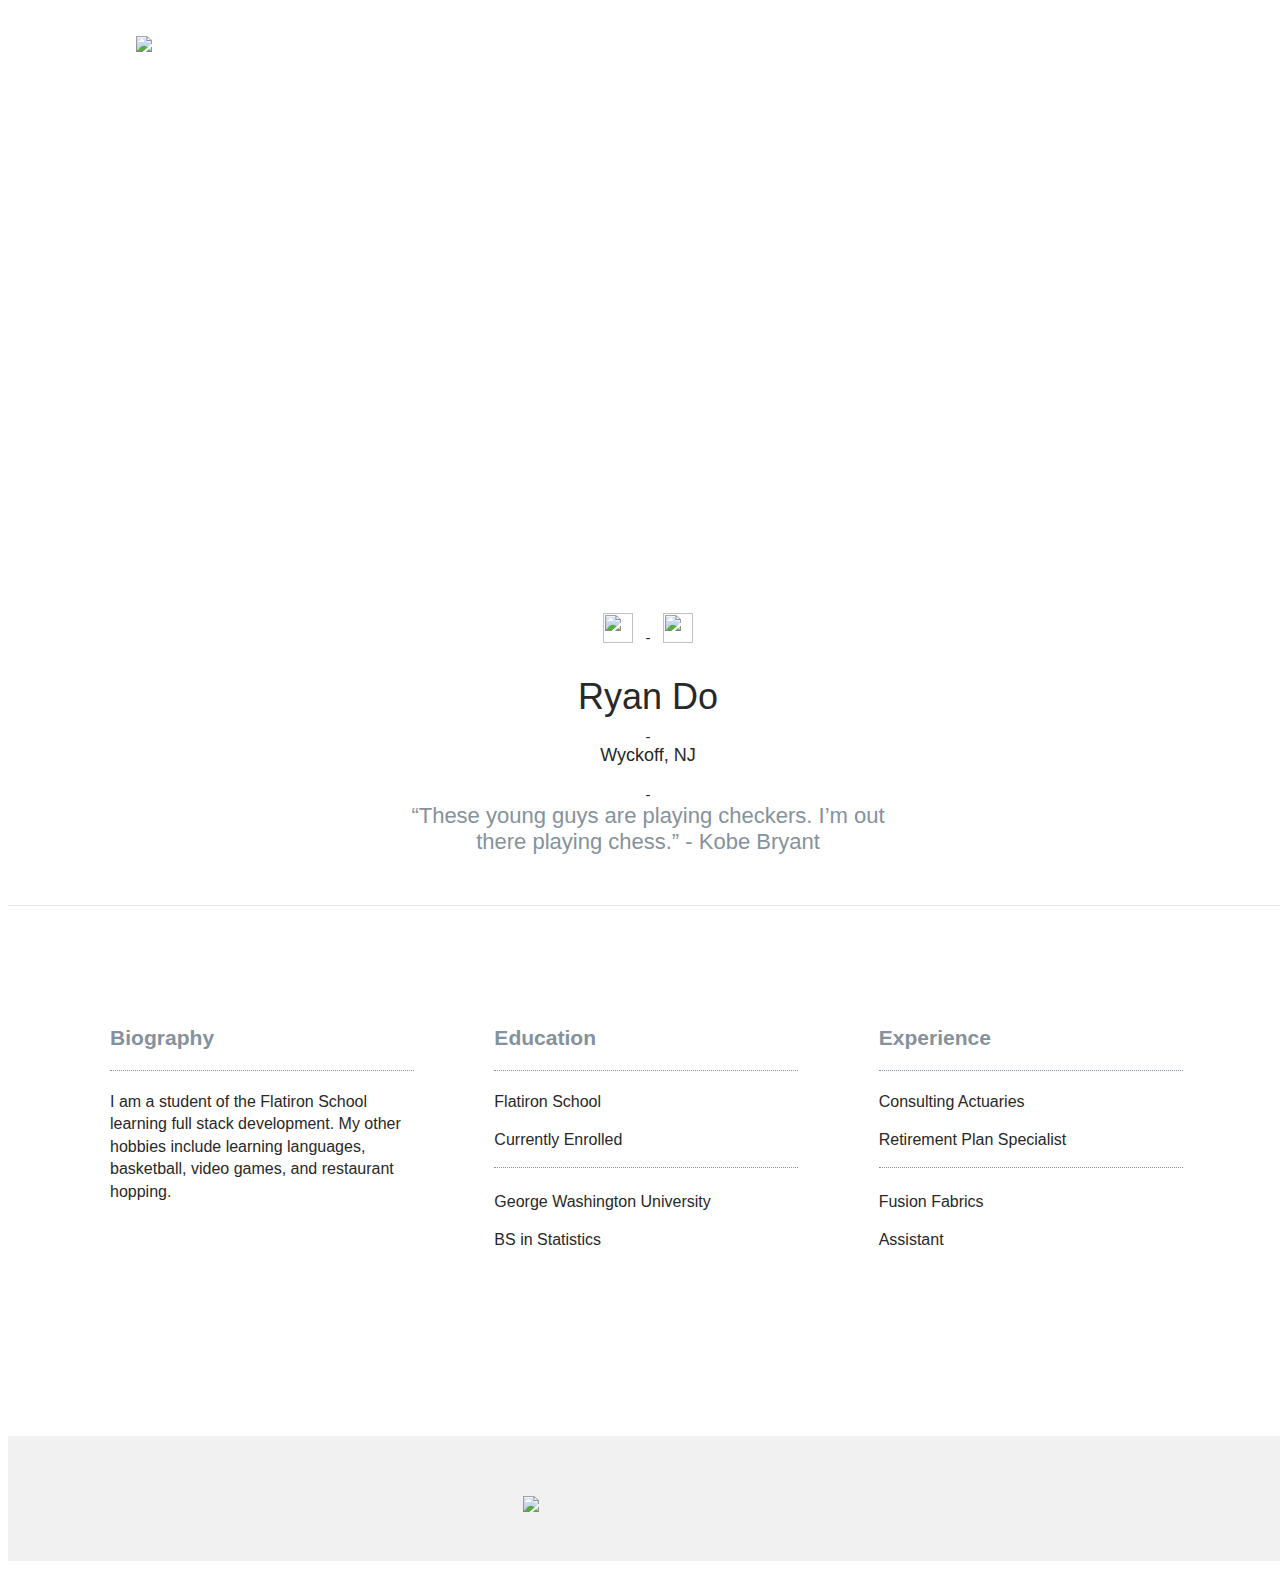
==== students/ryan-do.html @ ee7dd481 "Done." ====
<!DOCTYPE html>
<html>
  <head>
    <meta charset="utf-8"/>
    <meta name="viewport" content="width=device-width, intial-scale=1"/>
    <title>Learn Verified Student Roster</title>
    <link rel="stylesheet" href="../css/normalize.css"/>
    <link rel="stylesheet" href="../css/fonts.css"/>
    <link rel="stylesheet" href="../css/styles.css"/>
  </head>
  <body>
    <div class="main-wrapper profile">
      <header class="header">
        <a href="/">
          <img class="learn-logo" src="https://s3.amazonaws.com/learn-verified/logo.png"/>
        </a>
      </header>
      <div class="profile-banner" id="ryan-do-cover"></div>
      <div class="vitals-container">
        <div class="profile-photo" id="ryan-do-card"></div>
        <div class="social-icon-container">
          <a href="http://www.github.com/andori8"><img class="social-icon" src="https://s3.amazonaws.com/learn-verified/github-icon.png"/></a>
 -          <a href="https://www.linkedin.com/in/ryanhdo"><img class="social-icon" src="https://s3.amazonaws.com/learn-verified/linkedin-icon.png"/></a>
        </div>
        <div class="vitals-text-container">
          <h1 class="profile-name">Ryan Do</h1>
 -          <h2 class="profile-location">Wyckoff, NJ</h2>
 -          <div class="profile-quote">“These young guys are playing checkers. I’m out there playing chess.” - Kobe Bryant</div>
        </div>
      </div>
      <div class="details-container">
        <div class="bio-block details-block">
          <div class="bio-content content-holder">
            <div class="title-holder">
              <h3>Biography</h3>
            </div>
            <div class="description-holder">
              <p>I am a student of the Flatiron School learning full stack development.
              My other hobbies include learning languages, basketball, video games, and restaurant hopping.</p>
            </div>
          </div>
        </div>
        <div class="education-block details-block">
          <div class="education-content content-holder">
            <div class="title-holder">
              <h3>Education</h3>
            </div>
            <div class="description-holder">
              <h4>Flatiron School</h4>
              <h5>Currently Enrolled</h5>
            </div>
            <div class="description-holder">
              <h4>George Washington University</h4>
              <h5>BS in Statistics</h5>
            </div>
          </div>
        </div>
        <div class="experience-block details-block">
          <div class="experience-content content-holder">
            <div class="title-holder">
              <h3>Experience</h3>
            </div>
            <div class="description-holder">
               <h4>Consulting Actuaries</h4>
               <h5>Retirement Plan Specialist</h5>
            </div>
            <div class="description-holder">
               <h4>Fusion Fabrics</h4>
               <h5>Assistant</h5>
            </div>
            </div>

          </div>
        </div>
      </div>
      <footer class="footer">
        <img class="made-with-love" src="https://s3.amazonaws.com/learn-verified/made-with-love.png"/>
      </footer>
    </div>
  </body>
</html>
---- css/styles.css ----
/* GLOBAL STYLES
======================== */

*, *:before, *:after {
  box-sizing: border-box;
  /*border: 1px solid red;*/
}

html {
  font-size: 15px;
  color: #282828;
}

body {
  font-family: "GothamPro", Helvetica, Arial, sans-serif;
  overflow-x: hidden;
}

html, body {
  width: 100vw;
  min-height: 100vh;
}

h1, h2, h3, h4, h5, h6 {
  margin: 0;
}

a {
  color: #fff;
  text-decoration: none;
}

a:visited {
  text-decoration: none;
  color: #fff;
}

.main-wrapper {
  width: 100%;
  height: 100%;
}

.header {
  position: relative;
  height: 85px;
  box-shadow: 0 5px 5px #f1f1f1;
  margin-bottom: 100px;
}

.footer {
  position: relative;
  height: 85px;
  background-color: #f1f1f1;
  margin-top: 100px;
}

.made-with-love {
  position: absolute;
  width: 250px;
  left: 0;
  right: 0;
  top: 40px;
  margin: 0 auto;
}

/* INDEX.HTML STYLES
======================== */

.learn-logo {
  position: absolute;
  width: 200px;
  left: 0;
  right: 0;
  margin: 0 auto;
  top: 28px;
}

.roster-text-container {
  margin: 0 auto 100px;
  text-align: center;
  width: 100%;
  max-width: 1000px;
}

.roster-text-container h1 {
  font-family: "GothamPro-Bold", Helvetica, Arial, sans-serif;
  font-size: 24px;
  color: #63bedc;
  margin-bottom: 5px;
}

.roster-text-container h2 {
  width: 75%;
  margin: 0 auto;
  font-family: "GothamPro-Light", Helvetica, Arial, sans-serif;
  font-size: 24px;
  font-weight: normal;
  line-height: 1.2em;
}

.roster-cards-container {
  max-width: 1000px;
  width: 100%;
  margin: 0 auto;
}

.student-card {
  position: relative;
 background-image: url("https://learn-verified.s3.amazonaws.com/profile-photo-placeholder.png");
  background-position: center;
  background-size: cover;
  background-repeat: no-repeat;
  max-width: 305px;
  min-height: 400px;
  margin: 20px auto;
  border-radius: 5px;
}

.student-card:before {
  content: "";
  position: absolute;
  top: 0;
  bottom: 0;
  right: 0;
  left: 0;
  background-image: linear-gradient(to top, #000, rgba(0, 0, 0, .0) 50%);
  border-radius: 5px;
}

.student-card a {
  position: relative;
  display: block;
  height: 400px;
}


#ryan-do-cover {
    background-image: url("http://imgur.com/m631zsp.jpg");
}

#ryan-do-card {
    background-image: url("http://imgur.com/KhMsZ5Y.jpg");
}

#krystle-barnes-cover {
    background-image: url("http://i.imgur.com/DdV0Ekg.jpg");
}

#krystle-barnes-card {
    background-image: url("http://i.imgur.com/581hDKs.jpg");
}

#liah-wallace-cover {
  background-image: url("http://i.imgur.com/q6UEs0A.jpg");
}

#liah-wallace-card {
  background-image: url("http://i.imgur.com/L8tQPq9.jpg");
}

#art-rodriguez-cover {
  background-image: url("http://i.imgur.com/EwESaI4.jpg");
}

#art-rodriguez-card {
   background-image: url("http://i.imgur.com/38uEKNq.jpg");
}

#parker-thompson-cover {
  background-image: url("http://i.imgur.com/0SW3Es4.jpg");
}

#parker-thompson-card {
  background-image: url("http://i.imgur.com/9Sj5oQX.jpg");
}

#velin-mihaylov-cover {
   background-image: url("http://i.imgur.com/54CRrSP.jpg");
}

#velin-mihaylov-card {
   background-image: url("http://i.imgur.com/jkqUitk.jpg");
}

#adrian-dave-cover {
 background-image: url("http://i.imgur.com/8vaYeiK.jpg");
}

#adrian-dave-card {
 background-image: url("http://i.imgur.com/OAtGfR1.png");
}

#camille-jackson-cover {
  background-image: url("http://i.imgur.com/zmRzr3x.jpg");
}

#camille-jackson-card {
  background-image: url("http://i.imgur.com/EaQSEzg.png");
}

#alex-glover-cover {
  background-image: url("http://i.imgur.com/WRIiNAE.jpg")
}

#alex-glover-card {
  background-image: url("http://i.imgur.com/Crz5fyk.jpg")
}

#scott-young-cover {
   background-image: url("http://i.imgur.com/adLfP4b.jpg");
 }

 #scott-young-card {
   background-image: url("http://i.imgur.com/F1W5ExJ.jpg");
 }

#brendan-dwyer-cover {
  background-image: url("http://i.imgur.com/sPskPNH.jpg");
}

#tom-su-cover {
  background-image: url("http://datas.series-tv-shows.com/pic/tvdb/2448/fanart.jpg");
}

#tom-su-card {
   background-image: url("http://imgur.com/ftlyRw2.png");
}

#kym-rohman-cover {
  background-image: url("http://kymrohman.com/images/twitter_header-paint.jpg");
}

#kym-rohman-card {
   background-image: url("http://kymrohman.com/images/kym-profile.jpg");
}

#hana-leander-cover {
  background-image: url("http://i.imgur.com/1mYyfNh.jpg");
}

#hana-leander-card {
  background-image: url("http://i.imgur.com/Py1mOcS.jpg");
}

#daniel-warren-cover {
  background-image: url("http://i.imgur.com/S2z7pa9.jpg");
}

#daniel-warren-card {
  background-image: url("http://i.imgur.com/tgPjxeJ.jpg");
}

#brendan-dwyer-card {
  background-image: url("http://i.imgur.com/RBn25hr.jpg");
}

#eduardo-moura-cover {
    background-image: url("http://i.imgur.com/2QNFbku.jpg");
  }
#eduardo-moura-card {
  background-image: url("http://i.imgur.com/ULwPlo0.jpg");
}

#yamini-kumawat-cover {
    background-image: url("http://i.imgur.com/aIWeRqw.jpg");
  }
#yamini-kumawat-card {
  background-image: url("http://i.imgur.com/3K1Dkik.jpg");
}


#teresa-grosch-cover {
  background-image: url("http://imgur.com/VcbIKew.jpg");
}

#teresa-grosch-card {
  background-image: url("http://imgur.com/RWhByb2.jpg");
}

#shannon-mccormack-cover {
  background-image: url("http://i.imgur.com/cpQOEk8.jpg");
}

#jonathan-foster-card {
  background-image: url("http://i.imgur.com/UWjiEJg.jpg?1");
}

#jonathan-foster-cover {
  background-image: url("http://i.imgur.com/r8O2FZw.jpg");
}

#shannon-mccormack-card {
  background-image: url("http://i.imgur.com/KkdYzaz.jpg");
}

#sarah-rosenshine-cover {
  background-image: url("http://imgur.com/pqJh50o.jpg");
}

#sarah-rosenshine-card {
  background-image: url("http://imgur.com/PSTPojs.jpg");
}

#alyssa-sidebottom-cover {
  background-image: url("http://i.imgur.com/buG85Bc.jpg")
}

#alyssa-sidebottom-card {
  background-image: url("http://i.imgur.com/arb0Adx.jpg")
}

#sean-clarke-cover {
 background-image: url("http://i.imgur.com/2ahhJAH.jpg");
}

#sean-clarke-card {
 background-image: url("http://i.imgur.com/o87KXT1.png");
}

#bruno-boehm-cover {
  background-image: url("http://i.imgur.com/V0xAVEs.jpg");
}

#bruno-boehm-card {
  background-image: url("http://i.imgur.com/n6AAIKl.jpg");
}

#pamela-bortnick-cover {
  background-image: url("http://i.imgur.com/kZGkLt1.jpg");
}

#pamela-bortnick-card {
  background-image: url("http://i.imgur.com/jCN7y7n.jpg");
}

#keegan-leitz-cover {
  background-image: url("http://i.imgur.com/5lwVzky.jpg");
}

#keegan-leitz-card {
  background-image: url("http://i.imgur.com/blDmqPf.jpg");
}

#laurent-milne-cover {
  background-image: url("http://i.imgur.com/2zUwSmM.jpg");
}

#laurent-milne-card {
  background-image: url("http://i.imgur.com/JPNi3Nr.jpg");
}

#alexis-roman-cover {
  background-image: url("http://i.imgur.com/dkAX43Q.jpg");
}

#alexis-roman-card {
  background-image: url("http://i.imgur.com/QXov3TO.jpg");
}

#alic-trossman-cover {
 background-image: url("http://i.imgur.com/mDk6Z7b.jpg");
}

#alic-trossman-card {
 background-image: url("http://i.imgur.com/4uQQp1S.jpg");
}

#janine-rosen-cover {
  background-image: url("http://i.imgur.com/R0VXllA.jpg");
}

#janine-rosen-card {
  background-image: url("http://i.imgur.com/yOj7e3p.jpg");
}

#marc-jaramillo-cover {
  background-image: url("http://imgur.com/lRBe09e.jpg");
}

#marc-jaramillo-card {
  background-image: url("http://imgur.com/jgbL2Sx.jpg");
}

#will-lynch-cover {
  background-image: url("http://imgur.com/SONEFWr.jpg");
}

#will-lynch-card {
  background-image: url("http://imgur.com/2KFsJfe.jpg");
}

#asha-mahatma-cover{
  background-image: url("http://i.imgur.com/nZX1uc4.jpg");
}

#asha-mahatma-card{
  background-image: url("http://i.imgur.com/FXJiQcy.jpg");
}

#maurice-argoetti-cover {
  background-image: url("http://imgur.com/demdHh0.jpg");
}

#maurice-argoetti-card {
  background-image: url("http://imgur.com/tACXO8d.jpg");
}

#matt-hallquist-cover {
  background-image: url("http://i.imgur.com/psQCXny.jpg");
}

#matt-hallquist-card {
  background-image: url("http://i.imgur.com/x1t2grP.jpg");
}

#enrique-tellez-cover {
  background-image: url("http://i.imgur.com/8hbYTgb.jpg");
}

#enrique-tellez-card {
  background-image: url("http://i.imgur.com/NUR4HFK.png");
}

#alex-crisan-cover {
  background-image: url("http://imgur.com/iUtYfbm.jpg");
}

#alex-crisan-card {
  background-image: url("http://imgur.com/RZt07dq.jpg");
}

#andres-duarte-cover {
  background-image: url("http://imgur.com/Io1VW89.jpg");
}

#andres-duarte-card {
  background-image: url("http://i.imgur.com/j0dg4nC.jpg");
}

#justin-gore-cover{
   background-image: url("http://i.imgur.com/j8nHrMT.jpg");
}

#justin-gore-card{
  background-image: url("http://i.imgur.com/z87cszh.jpg");
}

#aaron-smith-cover{
  background-image: url("http://i.imgur.com/Gav3ij6.jpg");
}

#aaron-smith-card{
  background-image: url("http://i.imgur.com/9ZCUerO.jpg");
}

#dom-mckellar-card {
  background-image: url("http://i.imgur.com/uZ8GJ7o.jpg");
}

#dom-mckellar-cover {
  background-image: url("http://i.imgur.com/C9Z9zyN.jpg");
}

#kenlyn-terai-cover{
   background-image: url("http://i.imgur.com/wwnYstS.jpg?1");
}

#kenlyn-terai-card{
  background-image: url("http://i.imgur.com/5UVYZlM.jpg");
}

#mike-robey-cover {
  background-image: url("http://i.imgur.com/UWlJzbs.jpg");
}

#mike-robey-card {
  background-image: url("http://i.imgur.com/GU1XuYW.jpg?1");
}

#ryan-evans-cover{
  background-image: url("http://i.imgur.com/IF10Iy6.jpg");
}

#ryan-evans-card{
  background-image: url("http://i.imgur.com/SG6RsFp.jpg");
}

#natan-cohen-cover{
  background-image: url("http://imgur.com/a/AvGKr.jpg");
}

#natan-cohen-card{
  background-image: url("http://imgur.com/a/oYYIX.jpg");
}

#john-schlesinger-cover {
  background-image: url("http://i.imgur.com/pZQeLsz.jpg");
}

#john-schlesinger-card {
  background-image: url("http://i.imgur.com/VupL6Te.jpg");
}

#adam-cooper-cover{
  background-image: url("http://i.imgur.com/UusfOSS.jpg");
}

#adam-cooper-card{
  background-image: url("http://i.imgur.com/5sewZ4G.jpg");
}

#lani-berry-cover {
  background-image: url("http://i.imgur.com/uCvjjpM.jpg")
}

#lani-berry-card {
  background-image: url("http://i.imgur.com/T62emps.jpg?1");
}

#aleta-lanier-cover {
  background-image: url("http://i.imgur.com/Bfgmzjk.jpg");
}

#aleta-lanier-card {
  background-image: url("http://i.imgur.com/Fa71kqM.jpg");
}

#tina-kane-netherton-cover {
  background-image: url("http://i.imgur.com/sGoED3f.jpg");
}

#tina-kane-netherton-card {
  background-image: url("http://i.imgur.com/VFxjlFS.jpg");
}

#Elvin-Garcia-card{
  background-image: url("https://dl.dropboxusercontent.com/u/9498683/img/self.JPG");
}

#Elvin-Garcia-cover{
  background-image: url("https://dl.dropboxusercontent.com/u/9498683/img/backdrop.jpeg");
}

#auran-buckles-cover{
   background-image: url("http://i.imgur.com/DSxwePH.jpg?1");
}

#auran-buckles-card{
   background-image: url("http://i.imgur.com/hXLEQT1.jpg?1");
 }

 #kris-thompson-cover{
    background-image: url("http://i.imgur.com/zzm3fvr.jpg");
 }

 #kris-thompson-card{
    background-image: url("http://i.imgur.com/7HBLuXo.jpg");
  }

#jesse-novotny-cover {
  background-image: url("http://i.imgur.com/fW0KLGa.jpg");
}

#jesse-novotny-card {
  background-image: url("http://i.imgur.com/U5aHNry.jpg");
}

#malind-nikulski-cover {
  background-image: url("http://i.imgur.com/0CBk5mR.jpg");
}

#malind-nikulski-card {
  background-image: url("http://i.imgur.com/jMdgvip.jpg");
}

#ben-norris-cover {
  background-image: url("http://i.imgur.com/7I3eoiH.jpg");
}

#ben-norris-card {
  background-image: url("http://i.imgur.com/yZcc0hJ.jpg");
}

#brian-reynolds-cover{
   background-image: url("http://i.imgur.com/AvyD6Kd.jpg");
}

#brian-reynolds-card{
  background-image: url("http://i.imgur.com/aqxDDnB.jpg");
}

#richard-frost-card {
  background-image: url("http://i.imgur.com/p15EIF8.png?1");
}
#richard-frost-cover {
  background-image: url("http://i.imgur.com/sBsoTrF.jpg");
}

#jon-bf-card {
  background-image: url("http://i.imgur.com/YBcDw4F.jpg");
}
#jon-bf-cover {
  background-image: url("http://i.imgur.com/l7IaMlX.jpg");
}

#justin-lefurjah-cover{
   background-image: url("http://i.imgur.com/TNP2xUy.jpg");
}

#justin-lefurjah-card{
  background-image: url("http://i.imgur.com/9eTwPuu.jpg?1");
}

#samir-singh-cover {
 background-image: url("http://i.imgur.com/8FneD7A.jpg");
}

#samir-singh-card {
 background-image: url("http://i.imgur.com/HC3iaiL.jpg");
}

#juan-rivera-cover {
 background-image: url("https://learn-verified.s3.amazonaws.com/juan-rivera-cover.jpg");
}

#juan-rivera-card {
 background-image: url("https://learn-verified.s3.amazonaws.com/juan-rivera.jpg");
}

#nana-adukrow-cover {
 background-image: url("https://learn-verified.s3.amazonaws.com/nana-adukrow-cover.jpg");

}

#nana-adukrow-card {
 background-image: url("https://learn-verified.s3.amazonaws.com/nana-adukrow.jpg");

}

#jennifer-anton-cover {
 background-image: url("https://learn-verified.s3.amazonaws.com/jennifer-anton-cover.jpg");
}

#jennifer-anton-card {
 background-image: url("https://learn-verified.s3.amazonaws.com/jennifer-anton.jpg");
}

#kaileigh-mccrea-cover {
 background-image: url("https://learn-verified.s3.amazonaws.com/kaileigh-mccrea-cover.jpg");
}

#kaileigh-mccrea-card {
 background-image: url("https://learn-verified.s3.amazonaws.com/kaileigh-mccrea.jpg");
}

#angel-barranco-cover {
 background-image: url("https://learn-verified.s3.amazonaws.com/angel-barranco-cover.jpg");
}

#angel-barranco-card {
 background-image: url("https://learn-verified.s3.amazonaws.com/angel-barranco.jpg");
}

#sam-ringleman-cover {
 background-image: url("https://learn-verified.s3.amazonaws.com/sam-ringleman-cover.jpg");
}

#sam-ringleman-card {
 background-image: url("https://learn-verified.s3.amazonaws.com/sam-ringleman.jpg");
}

#Dolores-Mendez-cover {
 background-image: url("https://learn-verified.s3.amazonaws.com/Dolores-Mendez-Cover.JPG");
}

#Dolores-Mendez-card {
 background-image: url("https://learn-verified.s3.amazonaws.com/Dolores-Mendez.jpg");
}

#robert-koeze-cover {
 background-image: url("https://learn-verified.s3.amazonaws.com/robert-koeze-cover.jpg");
}

#robert-koeze-card {
 background-image: url("https://learn-verified.s3.amazonaws.com/robert-koeze.jpg");
}

#mike-delehant-cover {
 background-image: url("https://learn-verified.s3.amazonaws.com/mike-delehant-cover.JPG");
}

#mike-delehant-card {
 background-image: url("https://learn-verified.s3.amazonaws.com/mike-delehant.jpg");
}

#daniel-ting-cover {
 background-image: url("https://learn-verified.s3.amazonaws.com/daniel-ting-cover.jpg");
}

#daniel-ting-card {
 background-image: url("https://learn-verified.s3.amazonaws.com/daniel-ting.jpg");
}

#john-espinosa-cover {
 background-image: url("https://learn-verified.s3.amazonaws.com/john-espinosa-cover.jpg");
}

#ian-devivi-cover {
 background-image: url("https://learn-verified.s3.amazonaws.com/ian-devivi-cover.jpg");
}

#ian-devivi-card {
 background-image: url("https://learn-verified.s3.amazonaws.com/ian-devivi-profile.jpg");
}

#john-espinosa-card {
 background-image: url("https://learn-verified.s3.amazonaws.com/john-espinosa.jpg");
}

#ivan-pilot-cover {
 background-image: url("https://learn-verified.s3.amazonaws.com/ivan-pilot-cover.jpg");
}

#ivan-pilot-card {
 background-image: url("https://learn-verified.s3.amazonaws.com/ivan-pilot.jpg");
}
#nathaniel-miller-cover {
 background-image: url("https://learn-verified.s3.amazonaws.com/nathaniel-miller-cover.jpg");
}

#nathaniel-miller-card {
 background-image: url("https://learn-verified.s3.amazonaws.com/nathaniel-miller.png");
}

#daniel-valmas-cover {
 background-image: url("https://learn-verified.s3.amazonaws.com/daniel-valmas-cover.jpg");
}

#daniel-valmas-card {
 background-image: url("https://learn-verified.s3.amazonaws.com/daniel-valmas.jpg");
}

#callie-miller-cover {
 background-image: url("https://learn-verified.s3.amazonaws.com/callie-miller-cover.jpg");
}

#callie-miller-card {
 background-image: url("https://learn-verified.s3.amazonaws.com/callie-miller.jpg");
}

#dev-e-loper-cover {
 background-image: url("https://learn-verified.s3.amazonaws.com/dev-e-loper-cover.jpg");
}

#dev-e-loper-card {
 background-image: url("https://learn-verified.s3.amazonaws.com/dev-e-loper.jpg");
}

#elyse-klova-cover {
  background-image: url("http://i.imgur.com/XudeeQx.jpg");
}

#elyse-klova-card {
  background-image: url("http://i.imgur.com/oVMRZHa.jpg");
}

#duncan-mclachlan-cover {
 background-image: url("https://learn-verified.s3.amazonaws.com/duncan-mclachlan-cover.jpg");
}

#duncan-mclachlan-card {
 background-image: url("https://learn-verified.s3.amazonaws.com/duncan-mclachlan.jpg");
}

#matt-cassara-cover {
 background-image: url("https://learn-verified.s3.amazonaws.com/matt-cassara-cover.jpg");
}

#matt-cassara-card {
 background-image: url("https://learn-verified.s3.amazonaws.com/matt-cassara.jpg");
  -webkit-transition: 0.2s;
  -moz-transition: 0.2s;
  -o-transition: 0.2s;
  transition: 0.2s;
}

#matt-cassara-card:hover {
  -webkit-transform: scale(1.1);
  -moz-transform: scale(1.1);
  -o-transform: scale(1.1);
  -ms-transform: scale(1.1);
  transform: scale(1.1);
}

#xiaoling-zhu-cover {
 background-image: url("https://learn-verified.s3.amazonaws.com/xiaoling-zhu-cover.jpg");
}

#xiaoling-zhu-card {
 background-image: url("https://learn-verified.s3.amazonaws.com/xiaoling-zhu.jpg");
}

#mo-armstrong-cover {
 background-image: url("https://learn-verified.s3.amazonaws.com/mo-armstrong-cover.jpg");
}

#mo-armstrong-card {
 background-image: url("https://learn-verified.s3.amazonaws.com/mo-armstrong.jpg");
}

#tanner-lancaster-cover {
  background-image: url("http://i.imgur.com/rCwcgSf.jpg");
}

#tanner-lancaster-card {
 background-image: url("http://i.imgur.com/lvtmxwQ.jpg");
  border: 3px #63bedc solid;
  -webkit-transition: 0.2s;
  -moz-transition: 0.2s;
  -o-transition: 0.2s;
  transition: 0.2s;
}

#tanner-lancaster-card:hover {
  border: 3px #63bedc solid;
  -webkit-transform: scale(1.1);
  -moz-transform: scale(1.1);
  -o-transform: scale(1.1);
  -ms-transform: scale(1.1);
  transform: scale(1.1);
}

#ishmael-khalid-cover {
 background-image: url("https://learn-verified.s3.amazonaws.com/ishmael-khalid-cover.jpg");
  border: 3px #63bedc solid;
  -webkit-transition: 0.2s;
  -moz-transition: 0.2s;
  -o-transition: 0.2s;
  transition: 0.2s;
}

#ishmael-khalid-cover:hover {
  -webkit-transform: scale(1.1);
  -moz-transform: scale(1.1);
  -o-transform: scale(1.1);
  -ms-transform: scale(1.1);
  transform: scale(1.1);
}

#ishmael-khalid-card {
 background-image: url("https://learn-verified.s3.amazonaws.com/ishmael-khalid.jpg");
  -webkit-transition: 0.2s;
  -moz-transition: 0.2s;
  -o-transition: 0.2s;
  transition: 0.2s;
}

#ishmael-khalid-card:hover {
  border: 3px #63bedc solid;
  -webkit-transform: scale(1.1);
  -moz-transform: scale(1.1);
  -o-transform: scale(1.1);
  -ms-transform: scale(1.1);
  transform: scale(1.1);
}

#luke-grecki-cover {
 background-image: url("https://learn-verified.s3.amazonaws.com/luke-grecki-cover.jpg");
}

#luke-grecki-card {
 background-image: url("https://learn-verified.s3.amazonaws.com/luke-grecki.jpg");
}

#ellen-miller-cover {
 background-image: url("https://learn-verified.s3.amazonaws.com/ellen-miller-cover.jpg");
}

#ellen-miller-card {
 background-image: url("https://learn-verified.s3.amazonaws.com/ellen-miller.jpg");
}

#william-mena-cover {
 background-image: url("https://learn-verified.s3.amazonaws.com/william-mena-cover.jpg");
}

#william-mena-card {
 background-image: url("https://learn-verified.s3.amazonaws.com/william-mena.jpg");
}

#jason-kwong-cover {
 background-image: url("https://learn-verified.s3.amazonaws.com/jason-kwong-cover.jpg");
}

#jason-kwong-card {
 background-image: url("https://learn-verified.s3.amazonaws.com/jason-kwong.jpg");
  }


#joel-bitar-cover {
 background-image: url("https://learn-verified.s3.amazonaws.com/joel-bitar-cover.jpg");
}

#joel-bitar-card {
 background-image: url("https://learn-verified.s3.amazonaws.com/joel-bitar.jpg");
  }

#josh-avina-cover {
 background-image: url("https://learn-verified.s3.amazonaws.com/josh-avina-cover.jpg");
}

#daniel-vachalek-cover {
 background-image: url("https://learn-verified.s3.amazonaws.com/daniel-vachalek-cover.jpg");
}

#daniel-vachalek-card {
 background-image: url("https://learn-verified.s3.amazonaws.com/daniel-vachalek.jpg");
}

#josh-avina-card {
 background-image: url("https://learn-verified.s3.amazonaws.com/josh-avina.jpg");
}

#dereje-gemechu-cover {
 background-image: url("https://learn-verified.s3.amazonaws.com/dereje-gemechu-cover.jpg");
}

#dereje-gemechu-card {
 background-image: url("https://learn-verified.s3.amazonaws.com/dereje-gemechu.jpg");
}

#yuriy-vinnicov-cover {
 background-image: url("https://learn-verified.s3.amazonaws.com/yuriy-vinnicov-cover.jpg");
}

#yuriy-vinnicov-card {
 background-image: url("https://learn-verified.s3.amazonaws.com/yuriy-vinnicov.jpg");
}

#valentin-rosu-cover {
 background-image: url("https://learn-verified.s3.amazonaws.com/valentin-rosu-cover.jpg");
}

#valentin-rosu-card {
 background-image: url("https://learn-verified.s3.amazonaws.com/valentin-rosu.jpg");
}

#tj-hill-cover {
 background-image: url("https://learn-verified.s3.amazonaws.com/tj-hill-cover.png");
}

#tj-hill-card {
 background-image: url("https://learn-verified.s3.amazonaws.com/tj-hill.png");

}

#david-ward-cover {
 background-image: url("https://learn-verified.s3.amazonaws.com/david-ward-cover.jpg");
}

#david-ward-card {
 background-image: url("https://learn-verified.s3.amazonaws.com/david-ward.jpg");
}

#bradley-ashburn-cover {
 background-image: url("https://learn-verified.s3.amazonaws.com/bradley-ashburn-cover.jpg");
}

#bradley-ashburn-card {
 background-image: url("https://learn-verified.s3.amazonaws.com/bradley-ashburn.png");
}

#christina-delavar-cover {
 background-image: url("https://learn-verified.s3.amazonaws.com/Christina-Delavar-cover.jpg");
}

#christina-delavar-card {
 background-image: url("https://learn-verified.s3.amazonaws.com/Christina-Delavar.jpg");
}

#seth-lachman-cover {
 background-image: url("https://learn-verified.s3.amazonaws.com/seth-lachman-cover.jpg");
}

#seth-lachman-card {
 background-image: url("https://learn-verified.s3.amazonaws.com/seth-lachman.jpg");
}

#asher-sullivan-card {
 background-image: url("https://learn-verified.s3.amazonaws.com/asher-sullivan.jpg");
}

#asher-sullivan-cover {
 background-image: url("https://learn-verified.s3.amazonaws.com/asher-sullivan-cover.jpg");
}

#cody-schleif-cover {
 background-image: url("https://learn-verified.s3.amazonaws.com/cody-schleif-cover.jpg");
}

#cody-schleif-card {
 background-image: url("https://learn-verified.s3.amazonaws.com/cody-schleif-profile.jpg");
}

#elizabeth-simonian-cover {
 background-image: url("https://learn-verified.s3.amazonaws.com/elizabeth-simonian-cover.jpg");
}

#elizabeth-simonian-card {
 background-image: url("https://learn-verified.s3.amazonaws.com/elizabeth-simonian.jpg");
}

#andy-touch-cover {
 background-image: url("https://learn-verified.s3.amazonaws.com/andy-touch-cover.jpg");
}

#eban-hernandez-cover {
 background-image: url("https://learn-verified.s3.amazonaws.com/eban-hernandez-cover.jpg");
}

#eban-hernandez-card {
 background-image: url("https://learn-verified.s3.amazonaws.com/eban-hernandez.jpg");
}

#andy-touch-card {
 background-image: url("https://learn-verified.s3.amazonaws.com/andy-touch.jpg");
}

#brennen-awana-cover {
 background-image: url("https://learn-verified.s3.amazonaws.com/brennen-awana-cover.jpg");
}

#brennen-awana-card {
 background-image: url("https://learn-verified.s3.amazonaws.com/brennen-awana.jpg");
}

#eric-loos-cover {
 background-image: url("https://learn-verified.s3.amazonaws.com/eric-loos-cover.jpg");
}

#eric-loos-card {
 background-image: url("https://learn-verified.s3.amazonaws.com/eric-loos.jpg");
}

#seunghwan-kim-cover {
 background-image: url("https://learn-verified.s3.amazonaws.com/seunghwan-kim-cover.png");
}

#seunghwan-kim-card {
 background-image: url("https://learn-verified.s3.amazonaws.com/seunghwan-kim.png");
}

#brian-edwards-cover {
 background-image: url("https://learn-verified.s3.amazonaws.com/brian-edwards-cover.jpg");
}

#brian-edwards-card {
 background-image: url("https://learn-verified.s3.amazonaws.com/brian-edwards.jpg");
}
#jesse-lawson-cover {
 background-image: url("https://learn-verified.s3.amazonaws.com/jesse-cover.jpg");
}

#jesse-lawson-card {
 background-image: url("https://learn-verified.s3.amazonaws.com/jesse.jpg");
}

#leah-garber-cover {
 background-image: url("https://learn-verified.s3.amazonaws.com/leah-garber-cover.png");
}

#leah-garber-card {
 background-image: url("https://learn-verified.s3.amazonaws.com/leah-garber.png");
}

#david-lewitan-cover {
 background-image: url("http://i.imgur.com/XKaM8Vd.jpg");
}

#david-lewitan-card {
 background-image: url("http://i.imgur.com/CZWrx0Il.png");
}

#yumei-leventhal-cover {
 background-image: url("https://learn-verified.s3.amazonaws.com/yumei-leventhal-cover.jpg");
}

#yumei-leventhal-card {
 background-image: url("https://learn-verified.s3.amazonaws.com/yumei-leventhal-card.jpg");
}

#eli-terry-cover {
 background-image: url("https://learn-verified.s3.amazonaws.com/eli-terry-cover.jpg");
}

#eli-terry-card {
 background-image: url("https://learn-verified.s3.amazonaws.com/eli-terry.jpg");
}

#aaron-enser-card{
 background-image: url("https://learn-verified.s3.amazonaws.com/aaron-enser.jpg");
}
#aaron-enser-cover {
 background-image: url("https://learn-verified.s3.amazonaws.com/aaron-enser-cover.jpeg");
}

#hiral-desai-card{
}
#hiral-desai-cover{
}
#andy-zheng-card {
 background-image: url("https://learn-verified.s3.amazonaws.com/andy-zheng.jpg");
}

#andy-zheng-cover {
 background-image: url("https://learn-verified.s3.amazonaws.com/andy-zheng-cover.jpg");
}

#brad-smith-card {
 background-image: url("https://learn-verified.s3.amazonaws.com/brad-smith.jpg");
}

#brad-smith-cover {
 background-image: url("https://learn-verified.s3.amazonaws.com/brad-smith-cover.jpg");
}

#brian-menard-card{
 background-image: url("https://learn-verified.s3.amazonaws.com/brian-menard.jpg");
}

#brian-menard-cover{
}

#adrian-prieto-card {
 background-image: url("https://learn-verified.s3.amazonaws.com/adrian-prieto.jpeg");
}

#adrian-prieto-cover {
 background-image: url("https://learn-verified.s3.amazonaws.com/adrian-prieto-cover.jpg");
}

#kyle-greene-card {
 background-image: url("https://learn-verified.s3.amazonaws.com/kyle-greene.jpg");
}

#kyle-greene-cover {
 background-image: url("https://learn-verified.s3.amazonaws.com/kyle-greene-cover.jpg");
}

#ashley-muller-cover {
 background-image: url("https://learn-verified.s3.amazonaws.com/Ashley-Muller-Cover.jpg");
}

#ashley-muller-card {
 background-image: url("https://learn-verified.s3.amazonaws.com/Ashley-Muller.jpg");
}

#ed-karabinus-cover {
 background-image: url("https://learn-verified.s3.amazonaws.com/ed-karabinus-cover.jpg");
}

#john-anthony-cover {
 background-image: url("https://learn-verified.s3.amazonaws.com/john-anthony-cover.jpg");
}

#ed-karabinus-card {
 background-image: url("https://learn-verified.s3.amazonaws.com/ed-karabinus.jpg");
}

#john-fewell-card {
 background-image: url("https://learn-verified.s3.amazonaws.com/john-fewell.jpg");
}

#john-fewell-cover {
 background-image: url("https://learn-verified.s3.amazonaws.com/john-fewell-cover.jpg");
}

#edgar-gonzalez-card {
 background-image: url("https://learn-verified.s3.amazonaws.com/edgar-gonzalez.jpg");
}

#edgar-gonzalez-cover {
 background-image: url("https://learn-verified.s3.amazonaws.com/edgar-gonzalez-cover.jpg");
}

#zb-card {
 background-image: url("https://learn-verified.s3.amazonaws.com/zac-baston.jpg");
}

#zb-cover {
 background-image: url("https://learn-verified.s3.amazonaws.com/zac-baston-cover.jpg");
}

#ruth-mesfun-cover {
 background-image: url("https://learn-verified.s3.amazonaws.com/ruth-mesfun-cover.jpg");
}

#ruth-mesfun-card {
 background-image: url("https://learn-verified.s3.amazonaws.com/ruth-mesfun.png");
}

#brett-heenan-cover {
 background-image: url("https://learn-verified.s3.amazonaws.com/brett-heenan-cover.jpg");
}

#brett-heenan-card  {
 background-image: url("https://learn-verified.s3.amazonaws.com/brett-heenan.jpg");
}

#mack-dalton-cover {
 background-image: url("https://learn-verified.s3.amazonaws.com/mack-dalton-cover.jpg");
}

#mack-dalton-card {
 background-image: url("https://learn-verified.s3.amazonaws.com/mack-dalton.jpg");
}

#taiwei-ko-card {
 background-image: url("https://learn-verified.s3.amazonaws.com/taiwei.jpg");
}

#taiwei-ko-cover {
 background-image: url("https://learn-verified.s3.amazonaws.com/city%201.jpg");
}

#daniel-brad-cover {
 background-image: url("https://learn-verified.s3.amazonaws.com/daniel-brad-cover.jpg");
}

#daniel-brad-card {
 background-image: url("https://learn-verified.s3.amazonaws.com/daniel-brad.jpg");
}

#dominic-faulring-cover {
 background-image: url("https://learn-verified.s3.amazonaws.com/dominic-faulring-cover.jpg");
}

#dominic-faulring-card {
 background-image: url("https://learn-verified.s3.amazonaws.com/dominic-faulring.jpg");
}

#Jelson-Rodriguez-cover {
 background-image: url("https://learn-verified.s3.amazonaws.com/jelson-rodriguez-cover.jpeg");
}

#Jelson-Rodriguez-card {
 background-image: url("https://learn-verified.s3.amazonaws.com/jelson-rodriguez-card.jpg");
}

#duc-pham-card {
 background-image: url("https://learn-verified.s3.amazonaws.com/duc-pham.jpg");
}

#duc-pham-cover {
 background-image: url("https://learn-verified.s3.amazonaws.com/duc-pham-cover.jpg");
}

#james-novak-cover {
 background-image: url("https://learn-verified.s3.amazonaws.com/james-novak-cover.jpg");
}

#luciano-krebs-card {
 background-image: url("https://learn-verified.s3.amazonaws.com/luciano-krebs.jpg");
}

#luciano-krebs-cover {
 background-image: url("https://learn-verified.s3.amazonaws.com/luciano-krebs-cover.jpg");
}

#lush-sleutsky-card {
 background-image: url("https://learn-verified.s3.amazonaws.com/lush-sleutsky.jpg");
}

#lush-sleutsky-cover {
 background-image: url("https://learn-verified.s3.amazonaws.com/lush-sleutsky-cover.jpg");
}

#james-novak-card {
 background-image: url("https://learn-verified.s3.amazonaws.com/james-novak.jpg");
}

#jason-mcelrath-card {
 background-image: url("https://learn-verified.s3.amazonaws.com/jason-mcelrath.jpg");
}

#jason-mcelrath-cover {
 background-image: url("https://learn-verified.s3.amazonaws.com/jason-mcelrath-cover.jpg");
}

#jason-southwell-card {
 background-image: url("https://learn-verified.s3.amazonaws.com/jason-southwell.jpg");
}

#jason-southwell-cover {
 background-image: url("https://learn-verified.s3.amazonaws.com/jason-southwell-cover.jpg");
  background-position: center bottom;
}

#robert-cohen-card {
 background-image: url("https://learn-verified.s3.amazonaws.com/robert-cohen.jpg");
}

#robert-cohen-cover {
 background-image: url("https://learn-verified.s3.amazonaws.com/robert-cohen-cover.jpg");
}

#luke-ghenco-card {
 background-image: url("https://learn-verified.s3.amazonaws.com/luke-ghenco.jpg");
}

#luke-ghenco-cover {
 background-image: url("https://learn-verified.s3.amazonaws.com/luke-ghenco-cover.jpeg");
}

#shana-moore-card {
 background-image: url("https://learn-verified.s3.amazonaws.com/shana-moore.jpg");
}

#shana-moore-cover {
 background-image: url("https://learn-verified.s3.amazonaws.com/shana-moore-cover.jpg");
}

#michael-nolan-card {
 background-image: url("https://learn-verified.s3.amazonaws.com/michael-nolan.jpg");
}

#michael-nolan-cover {
 background-image: url("https://learn-verified.s3.amazonaws.com/michael-nolan-cover.jpg");
}

#joe-burgess-card {
 background-image: url("https://learn-verified.s3.amazonaws.com/joe-burgess.jpeg");
}

#joe-burgess-cover {
 background-image: url("https://learn-verified.s3.amazonaws.com/joe-burgess-cover.png");
}

#cory-adams-card {
 background-image: url("https://learn-verified.s3.amazonaws.com/cory-adams.jpg");
}

#cory-adams-cover {
 background-image: url("https://learn-verified.s3.amazonaws.com/cory-adams-cover.jpg");
}

#avi-flombaum-card {
}

#mat-balez-card {
}

#mathieu-balez-cover {
 background-image: url("https://learn-verified.s3.amazonaws.com/mathieu-balez-cover.jpeg");
}

#mathieu-balez-card {
 background-image: url("https://learn-verified.s3.amazonaws.com/mathieu-balez.jpeg");
}

#diane-vu-cover {
 background-image: url("https://learn-verified.s3.amazonaws.com/diane-vu-cover.jpg");
}

#diane-vu-card {
 background-image: url("https://learn-verified.s3.amazonaws.com/diane-vu.jpg");
}

#bryony-delahoussaye-cover {
 background-image: url("https://learn-verified.s3.amazonaws.com/bryony-delahoussaye-cover.jpg");
}

#bryony-delahoussaye-card {
 background-image: url("https://learn-verified.s3.amazonaws.com/bryony-delahoussaye.jpg");
}

#frank-nowinski-card {
 background-image: url("https://learn-verified.s3.amazonaws.com/frank-nowinski.jpg");
}

#frank-nowinski-cover {
 background-image: url("https://learn-verified.s3.amazonaws.com/background.jpeg");
}

#phil-lai-cover {
 background-image: url("https://learn-verified.s3.amazonaws.com/phil-lai-cover.jpg");
}

#phil-lai-card {
 background-image: url("https://learn-verified.s3.amazonaws.com/phil-lai.jpg");
}
#vinesh-persaud-card {
 background-image: url("https://learn-verified.s3.amazonaws.com/vinesh-persaud.jpg");
}

#vinesh-persaud-cover {
 background-image: url("https://learn-verified.s3.amazonaws.com/vinesh-persaud-cover.jpg");
}

#marsi-meyers-miyashita-cover {
 background-image: url("https://learn-verified.s3.amazonaws.com/marsi-meyers-miyashita-cover.jpg");
}

#marsi-meyers-miyashita-card {
 background-image: url("https://learn-verified.s3.amazonaws.com/marsi-meyers-miyashita.jpg");
}

#sarah-lichter-card {
 background-image: url("https://learn-verified.s3.amazonaws.com/sarah-lichter.jpg");
}

#sarah-lichter-cover {
 background-image: url("https://learn-verified.s3.amazonaws.com/sarah-lichter-cover.jpeg");
}

#justin-thomas-card{
  background-image:url("https://learn-verified.s3.amazonaws.com/justin-thomas.jpg");
}

#justin-thomas-cover{
 background-image: url("https://learn-verified.s3.amazonaws.com/justin-thomas-cover.jpg");
}

#syed-lagoon-cover{
 background-image: url("https://learn-verified.s3.amazonaws.com/syed-lagoon-cover.jpg");
}

#syed-lagoon-card {
 background-image: url("https://learn-verified.s3.amazonaws.com/syed-lagoon.jpg");
}

#shmully-wolfson-cover{
 background-image: url("https://learn-verified.s3.amazonaws.com/shmully-wolfson-cover.jpg");
}

#shmully-wolfson-card {
 background-image: url("https://learn-verified.s3.amazonaws.com/shmully-wolfson.jpg");
}

#ben-wong-card {
 background-image: url("https://learn-verified.s3.amazonaws.com/ben-wong-profile.jpg");
}

#ben-wong-cover {
 background-image: url("https://learn-verified.s3.amazonaws.com/ben-wong-cover.jpg");
}

#pedro-acosta-card {
 background-image: url("https://learn-verified.s3.amazonaws.com/pedro-acosta-brooke.jpeg");
}

#pedro-acosta-cover {
 background-image: url("https://learn-verified.s3.amazonaws.com/sasuke-ak-halfwing.jpg");
}

#savannah-scott-cover {
 background-image: url("https://learn-verified.s3.amazonaws.com/Savannah-Scott-Cover.jpg");
}

#savannah-scott-card {
 background-image: url("https://learn-verified.s3.amazonaws.com/savannah-scott.jpg");
}

#seth-goldberg-cover {
 background-image: url("https://learn-verified.s3.amazonaws.com/seth-goldberg-cover.jpg");
}

#seth-goldberg-card {
 background-image: url("https://learn-verified.s3.amazonaws.com/seth-goldberg.jpg");
}

#joseph-surla-cover {
 background-image: url("https://learn-verified.s3.amazonaws.com/joseph-surla-cover.jpg");
}

#joseph-surla-card {
 background-image: url("https://learn-verified.s3.amazonaws.com/joseph-surla.jpg");
}

#yoshi-tamaoki-cover {
 background-image: url("https://learn-verified.s3.amazonaws.com/yoshi-tamaoki-cover.jpg");
}

#yoshi-tamaoki-card {
 background-image: url("https://learn-verified.s3.amazonaws.com/yoshi-tamaoki.jpg");
}

#Matt-McGowan-card {
 background-image: url("https://learn-verified.s3.amazonaws.com/matt-mcgowan.jpg");
}

#Matt-McGowan-cover {
 background-image: url("https://learn-verified.s3.amazonaws.com/Matt-McGowan-Cover.jpg");
}

#don-febbraio-cover {
 background-image: url("https://learn-verified.s3.amazonaws.com/don-febbraio-cover.jpg");
}

#don-febbraio-card {
 background-image: url("https://learn-verified.s3.amazonaws.com/don-febbraio.jpg");
}

#danny-dawson-cover {
 background-image: url("https://learn-verified.s3.amazonaws.com/danny-dawson-cover.jpg");
}

#danny-dawson-card {
 background-image: url("https://learn-verified.s3.amazonaws.com/danny-dawson.jpg");
}

#dlm-card {
 background-image: url("https://learn-verified.s3.amazonaws.com/dakota-profile.jpg");
}

#dlm-cover {
 background-image: url("https://learn-verified.s3.amazonaws.com/sandra-ko-and-mario.jpg");
}

#jake-brady-cover {
 background-image: url("https://learn-verified.s3.amazonaws.com/jake-brady-cover.jpg");
}

#jake-brady-card {
 background-image: url("https://learn-verified.s3.amazonaws.com/jake-brady.jpg");
}

#alyssa-hertig-cover {
 background-image: url("https://learn-verified.s3.amazonaws.com/alyssa-hertig-cover.jpg");
}

#alyssa-hertig-card {
 background-image: url("https://learn-verified.s3.amazonaws.com/alyssa-hertig.jpg");
}

#lisa-marie-cover {
 background-image: url("https://learn-verified.s3.amazonaws.com/lisa-marie-cover.jpg");
}

#lisa-marie-card {
 background-image: url("https://learn-verified.s3.amazonaws.com/lisa-marie.jpg");
}

#tucker-bohman-cover {
 background-image: url("https://learn-verified.s3.amazonaws.com/tucker-bohman-cover.png");
}

#tucker-bohman-card {
 background-image: url("https://learn-verified.s3.amazonaws.com/tucker-bohman.png");
}

#alvin-lu-cover{
 background-image: url("https://learn-verified.s3.amazonaws.com/alvin-lu-cover.jpeg");
}

#alvin-lu-card{
 background-image: url("https://learn-verified.s3.amazonaws.com/alvin-lu.jpeg");
}

#david-kim {
 background-image: url("https://learn-verified.s3.amazonaws.com/david-kim.jpg");
}
#david-kim-cover {
 background-image: url("https://learn-verified.s3.amazonaws.com/david-kim-cover.jpg");
}

#morgan-vanyperen-card {
 background-image: url("https://learn-verified.s3.amazonaws.com/morgan-vanyperen.png");
}

#morgan-vanyperen-cover {
 background-image: url("https://learn-verified.s3.amazonaws.com/morgan-vanyperen-cover.jpg");
}

#scotty-runyan-cover {
 background-image: url("https://learn-verified.s3.amazonaws.com/scotty-runyan-cover.jpg");
}

#scotty-runyan-card {
 background-image: url("https://learn-verified.s3.amazonaws.com/scotty-runyan.jpg");
}

#karuna-barla-cover {
 background-image: url("https://learn-verified.s3.amazonaws.com/karuna-barla-cover.jpg");
}

#karuna-barla-card {
 background-image: url("https://learn-verified.s3.amazonaws.com/karuna-barla.jpeg");
}

#johnny-ramos-cover {
 background-image: url("https://learn-verified.s3.amazonaws.com/johnny-ramos-cover.jpg");
}

#johnny-ramos-card {
 background-image: url("https://learn-verified.s3.amazonaws.com/johnny-ramos.jpg");
}

#kyle-gray-card {
 background-image: url("https://learn-verified.s3.amazonaws.com/kyle-gray-2.jpeg");
}

#kyle-gray-cover {
 background-image: url("https://learn-verified.s3.amazonaws.com/kyle-background.jpg");
}

#pj-wickwire-card {
 background-image: url("https://learn-verified.s3.amazonaws.com/pj-wickwire.jpg");
}

#pj-wickwire-cover {
 background-image: url("https://learn-verified.s3.amazonaws.com/pj-wickwire-cover.jpeg");
}

#mitul-mistry-cover {
 background-image: url("https://learn-verified.s3.amazonaws.com/mitul-mistry-cover.jpg");
}

#mitul-mistry-card {
 background-image: url("https://learn-verified.s3.amazonaws.com/mitul-mistry-card.jpg");
}

#liz-denhup-cover {
 background-image: url("https://learn-verified.s3.amazonaws.com/liz-denhup-cover.jpg");
}

#liz-denhup-card {
 background-image: url("https://learn-verified.s3.amazonaws.com/liz-denhup.jpg");
}

#gandhi-anderson-cover {
 background-image: url("https://learn-verified.s3.amazonaws.com/gandhi-anderson-cover.jpg");
}

#gandhi-anderson-card {
 background-image: url("https://learn-verified.s3.amazonaws.com/gandhi-anderson.png");
}

#grace-lee-cover {
 background-image: url("https://learn-verified.s3.amazonaws.com/grace-lee-cover.jpg");
}

#grace-lee-card {
 background-image: url("https://learn-verified.s3.amazonaws.com/grace-lee.jpg");
}

#caleb-knox-card {
 background-image: url("https://learn-verified.s3.amazonaws.com/caleb-knox.jpeg");
}

#caleb-knox-cover {
 background-image: url("https://learn-verified.s3.amazonaws.com/caleb-knox-cover.jpg");
}


#eric-an-cover {
 background-image: url("https://learn-verified.s3.amazonaws.com/eric-an-cover.jpg");
}

#eric-an-card {
 background-image: url("https://learn-verified.s3.amazonaws.com/eric-an.jpg");
}

#michael-krisch-cover {
 background-image: url("https://learn-verified.s3.amazonaws.com/michael-krisch-cover.jpg");
}

#michael-krisch-card {
 background-image: url("https://learn-verified.s3.amazonaws.com/michael-krisch.jpg");
}

#john-anthony-card {
 background-image: url("https://learn-verified.s3.amazonaws.com/john-anthony-profile.jpg");
}

#preet-dha-cover {
 background-image: url("https://learn-verified.s3.amazonaws.com/preet-dha-cover.jpg");
}

#preet-dha-card {
 background-image: url("https://learn-verified.s3.amazonaws.com/preet-dha.jpg");
}

#dan-osment-cover {
 background-image: url("https://learn-verified.s3.amazonaws.com/dan-osment-cover.jpg");
}

#dan-osment-card {
 background-image: url("https://learn-verified.s3.amazonaws.com/dan-osment.jpg");
}

#cernan-bernardo-cover {
 background-image: url("https://learn-verified.s3.amazonaws.com/cernan-bernardo-cover.jpg");
}

#cernan-bernardo-card {
 background-image: url("https://learn-verified.s3.amazonaws.com/cernan-bernardo.jpg");
}

#joe-lachance-cover {
 background-image: url("https://learn-verified.s3.amazonaws.com/joe-lachance-cover.jpg");
}

#joe-lachance-card {
 background-image: url("https://learn-verified.s3.amazonaws.com/joe-lachance.jpg");
}

#ryan-johnson-cover {
 background-image: url("https://learn-verified.s3.amazonaws.com/ryan-johnson-cover.jpg");
}

#ryan-johnson-card {
 background-image: url("https://learn-verified.s3.amazonaws.com/ryan-johnson.jpg");
}

#ryan-mcneely-cover {
 background-image: url("https://learn-verified.s3.amazonaws.com/ryan-mcneely-cover.jpg");
}

#ryan-mcneely-card {
 background-image: url("https://learn-verified.s3.amazonaws.com/ryan-mcneely.jpg");
}

#tracy-tran-cover {
 background-image: url("https://learn-verified.s3.amazonaws.com/tracy-tran-cover.jpg");
}

#tracy-tran-card {
 background-image: url("https://learn-verified.s3.amazonaws.com/tracy-tran.jpg");
}

#matt-preiser-cover {
 background-image: url("https://learn-verified.s3.amazonaws.com/matt-preiser-cover.jpeg");
}

#matt-preiser-card {
 background-image: url("https://learn-verified.s3.amazonaws.com/matt-preiser.jpg");
}

#matthew-cianciolo-cover {
 background-image: url("https://learn-verified.s3.amazonaws.com/matthew-cianciolo-cover.jpg");
}

#matthew-cianciolo-card {
 background-image: url("https://learn-verified.s3.amazonaws.com/matthew-cianciolo.jpg");
}

#eric-chu-cover {
 background-image: url("https://learn-verified.s3.amazonaws.com/eric-chu-cover.jpg");
}

#eric-chu-card {
 background-image: url("https://learn-verified.s3.amazonaws.com/eric-chu.jpg");
}

#chris-bruen-cover {
 background-image: url("https://learn-verified.s3.amazonaws.com/chris-bruen-cover.jpg");
}

#chris-bruen-card {
 background-image: url("https://learn-verified.s3.amazonaws.com/chris-bruen.jpg");
}

#corey-morris-cover {
 background-image: url("https://learn-verified.s3.amazonaws.com/corey-morris-cover.jpg");
}

#corey-morris-card {
 background-image: url("https://learn-verified.s3.amazonaws.com/corey-morris.jpg");
}

#elias-kirsch-card {
 background-image: url("https://learn-verified.s3.amazonaws.com/elias-kirsch.jpg");
}

#elias-kirsch-cover {
 background-image: url("https://learn-verified.s3.amazonaws.com/elias-kirsch-cover.jpg");
}

#heber-sandoval-cover {
 background-image: url("https://learn-verified.s3.amazonaws.com/heber-sandoval-cover.jpg");
}

#heber-sandoval-card {
 background-image: url("https://learn-verified.s3.amazonaws.com/heber-sandoval.jpeg");
}

#adam-fraser-card {
 background-image: url("https://learn-verified.s3.amazonaws.com/adam-fraser.jpg");
}

#adam-fraser-cover {
 background-image: url("https://learn-verified.s3.amazonaws.com/adam-fraser-cover.jpg");
}

#douglas-lawrence-cover {
 background-image: url("https://learn-verified.s3.amazonaws.com/douglas-lawrence-cover.jpg");
}

#douglas-lawrence-card {
 background-image: url("https://learn-verified.s3.amazonaws.com/douglas-lawrence.jpg");
}

#ross-cover {
 background-image: url("https://learn-verified.s3.amazonaws.com/ross-cover.jpg");
}

#ross-card {
 background-image: url("https://learn-verified.s3.amazonaws.com/ross-lawson.png");
}

#ziv-cover {
 background-image: url("https://learn-verified.s3.amazonaws.com/ziv-cover.jpg");
}

#ziv_profile {
 background-image: url("https://learn-verified.s3.amazonaws.com/ziv_profile.jpg");
}

#colton-staab-cover {
 background-image: url("https://learn-verified.s3.amazonaws.com/colton-staab-cover.jpg");
}

#colton-staab-card {
 background-image: url("https://learn-verified.s3.amazonaws.com/colton-staab.jpg");
}

#chen-yang-cover {
 background-image: url("https://learn-verified.s3.amazonaws.com/chen-yang-cover.jpeg");
}

#chen-yang-card {
 background-image: url("https://learn-verified.s3.amazonaws.com/chen-yang.png");
}

#eric-baker-cover {
 background-image: url("https://learn-verified.s3.amazonaws.com/eric-baker-cover.jpg");
}

#eric-baker-card {
 background-image: url("https://learn-verified.s3.amazonaws.com/eric-baker.jpg");
}

#michael-simon-cover {
 background-image: url("https://learn-verified.s3.amazonaws.com/michael-simon-cover.jpg");
}

#michael-simon-card {
 background-image: url("https://learn-verified.s3.amazonaws.com/michael-simon.jpg");
}

#tra-to-card {
 background-image: url("https://learn-verified.s3.amazonaws.com/tra-to.png");
}

#tra-to-cover {
 background-image: url("https://learn-verified.s3.amazonaws.com/tra-to-cover.jpg");
}

#kris-henderson-cover {
 background-image: url("https://learn-verified.s3.amazonaws.com/kris-henderson-cover.jpg");
}

#kris-henderson-card {
 background-image: url("https://learn-verified.s3.amazonaws.com/kris-henderson.jpeg");
}

#james-ku-card {
 background-image: url("https://learn-verified.s3.amazonaws.com/james-ku-cover.jpg");
}

#evan-ng-cover {
 background-image: url("https://learn-verified.s3.amazonaws.com/evan-ng-cover.jpg");
}

#evan-ng-card {
 background-image: url("https://learn-verified.s3.amazonaws.com/evan-ng.jpg");
}

#edward-an-cover {
 background-image: url("https://learn-verified.s3.amazonaws.com/edward-an-cover.jpg");
}

#edward-an-card {
 background-image: url("https://learn-verified.s3.amazonaws.com/edward-an.jpg");
}

#jenny-yamada-card {
 background-image: url("https://learn-verified.s3.amazonaws.com/jenny-yamada.jpeg");
}

#jenny-yamada-cover {
 background-image: url("https://learn-verified.s3.amazonaws.com/jenny-yamada-cover.jpg");
}

#angel-olea-cover {
 background-image: url("https://learn-verified.s3.amazonaws.com/angel-olea-cover.jpg");
}

#angel-olea {
 background-image: url("https://learn-verified.s3.amazonaws.com/angel-olea.jpg");
}

#puna-earl-cover {
 background-image: url("https://learn-verified.s3.amazonaws.com/puna-earl-cover.jpg");
}

#puna-earl-card {
 background-image: url("https://learn-verified.s3.amazonaws.com/puna-earl.jpg");
}

#kristian-kanya-cover {
 background-image: url("https://learn-verified.s3.amazonaws.com/kristian-kanya-cover.jpg");
}

#kristian-kanya-card {
 background-image: url("https://learn-verified.s3.amazonaws.com/kristian-kanya.jpg");
}

#james-gorman-cover {
 background-image: url("https://learn-verified.s3.amazonaws.com/james-gorman-cover.jpg");
}

#james-gorman-card {
 background-image: url("https://learn-verified.s3.amazonaws.com/james-gorman.jpg");
}

#julie-heyd-cover {
 background-image: url("https://learn-verified.s3.amazonaws.com/julie-heyd-cover.jpg");
}

#julie-heyd-card {
 background-image: url("https://learn-verified.s3.amazonaws.com/julie-heyd.jpg");
}

#nicole-federici-card {
 background-image: url("https://learn-verified.s3.amazonaws.com/nicole-federici.jpg");
}

#nicole-federici-cover {
 background-image: url("https://learn-verified.s3.amazonaws.com/nicole-federici-cover.jpg");
}

#tony-st-nikolas-cover {
 background-image: url("https://learn-verified.s3.amazonaws.com/tony-st-nikolas-cover.jpg");
}

#tony-st-nikolas-card {
 background-image: url("https://learn-verified.s3.amazonaws.com/tony-st-nikolas.jpg");
}

#john-depippo-cover {
 background-image: url("https://learn-verified.s3.amazonaws.com/john-depippo-cover.jpg");
}

#john-depippo-card {
 background-image: url("https://learn-verified.s3.amazonaws.com/john-depippo.jpg");
}

#lindsey-wells-card {
 background-image: url("https://learn-verified.s3.amazonaws.com/lindsey-wells.jpg");
}

#lindsey-wells-cover {
 background-image: url("https://learn-verified.s3.amazonaws.com/lindsey-wells-cover.jpg");
}

#minh-nguyen-cover {
 background-image: url("https://learn-verified.s3.amazonaws.com/minh-nguyen-cover.jpg");
}

#minh-nguyen-card {
 background-image: url("https://learn-verified.s3.amazonaws.com/minh-nguyen.jpg");
}

#laura-correa-cover {
 background-image: url("https://learn-verified.s3.amazonaws.com/laura-correa-cover.jpg");
}

#laura-correa-card {
 background-image: url("https://learn-verified.s3.amazonaws.com/laura-correa.jpg");
}

#brigan-enser-card {
 background-image: url("https://learn-verified.s3.amazonaws.com/brigan-enser-card.jpg");
}

#brigan-enser-cover {
 background-image: url("https://learn-verified.s3.amazonaws.com/brigan-enser.jpg");
}

#jennifer-lavoie-cover {
 background-image: url("https://learn-verified.s3.amazonaws.com/jennifer-lavoie-cover.jpg");
}

#jennifer-lavoie-card {
 background-image: url("https://learn-verified.s3.amazonaws.com/jennifer-lavoie.jpg");
}

#ann-lee-cover {
 background-image: url("https://learn-verified.s3.amazonaws.com/ann-lee-cover.jpg");
}

#ann-lee-card {
 background-image: url("https://learn-verified.s3.amazonaws.com/ann-lee.jpg");
}

#zach-newburgh-cover {
 background-image: url("https://learn-verified.s3.amazonaws.com/zach-newburgh-cover.jpg");
}

#zach-newburgh-card {
 background-image: url("https://learn-verified.s3.amazonaws.com/zach-newburgh.jpg");
}

#kevin-mccormack-cover {
 background-image: url("https://learn-verified.s3.amazonaws.com/kevin-mccormack-cover.jpg");
}

#kevin-mccormack-card {
 background-image: url("https://learn-verified.s3.amazonaws.com/kevin-mccormack.jpg");
}

#brian-holland-card {
 background-image: url("https://learn-verified.s3.amazonaws.com/brian-holland.jpg");
}
#brian-holland-cover {
 background-image: url("https://learn-verified.s3.amazonaws.com/brian-holland-cover.jpg");
}
#sean-liu-card {
 background-image: url("https://learn-verified.s3.amazonaws.com/sean-liu.jpg");
}

#sean-liu-cover {
 background-image: url("https://learn-verified.s3.amazonaws.com/sean-liu-cover.jpg");
}

#sean-mulligan-cover {
 background-image: url("https://learn-verified.s3.amazonaws.com/sean-mulligan-cover.jpg");
}

#sean-mulligan-card {
 background-image: url("https://learn-verified.s3.amazonaws.com/sean-mulligan.jpg");
}

#alex-barron-card {
 background-image: url("https://learn-verified.s3.amazonaws.com/alex-barron.jpg");
}

#alex-barron-cover {
 background-image: url("https://learn-verified.s3.amazonaws.com/alex-barron-cover.jpg");
}

#mark-stein-card {
 background-image: url("https://learn-verified.s3.amazonaws.com/mark-stein.jpg");
}

#mark-stein-cover {
 background-image: url("https://learn-verified.s3.amazonaws.com/mark-stein-cover.jpg");
}

#kirsten-ofarrell-cover {
 background-image: url("https://learn-verified.s3.amazonaws.com/kirsten-ofarrell-cover.jpg");
}

#kirsten-ofarrell-card {
 background-image: url("https://learn-verified.s3.amazonaws.com/kirsten-ofarrell.jpg");
}

#michael-perritano-cover {
 background-image: url("https://learn-verified.s3.amazonaws.com/michael-perritano-cover.jpg");
}

#michael-perritano-card {
 background-image: url("https://learn-verified.s3.amazonaws.com/michael-perritano.jpeg");
}

#nick-stephenson-card {
 background-image: url("https://learn-verified.s3.amazonaws.com/nick-stephenson.jpeg");
}

#nick-stephenson-cover {
 background-image: url("https://learn-verified.s3.amazonaws.com/nick-stephenson-cover.jpeg");
}

#kyle-davis-card {
 background-image: url("https://learn-verified.s3.amazonaws.com/kyle-davis.jpg");
}

#kyle-davis-cover {
 background-image: url("https://learn-verified.s3.amazonaws.com/kyle-davis-cover.jpg");
}

#chris-sexton-card {
 background-image: url("https://learn-verified.s3.amazonaws.com/chris-sexton.jpg");
}

#chris-sexton-cover {
 background-image: url("https://learn-verified.s3.amazonaws.com/chris-sexton-cover.jpg");
}

#will-saxe-profile {
 background-image: url("https://learn-verified.s3.amazonaws.com/will-saxe.jpg");
}

#will-saxe-cover {
 background-image: url("https://learn-verified.s3.amazonaws.com/will-saxe-cover.jpg");
}

#jim-lippman-card{
 background-image: url("https://learn-verified.s3.amazonaws.com/jim-lippman.jpg");
}

#jim-lippman-cover {
 background-image: url("https://learn-verified.s3.amazonaws.com/jim-lippman-cover.jpg");
}

#joshua-azemoh-card{
 background-image: url("https://learn-verified.s3.amazonaws.com/joshua-azemoh.jpg");
}

#joshua-azemoh-cover {
 background-image: url("https://learn-verified.s3.amazonaws.com/joshua-azemoh-cover.jpg");
}

#miranda-raymond-card {
 background-image: url("https://learn-verified.s3.amazonaws.com/miranda-raymond.jpg");
}

#miranda-raymond-cover {
 background-image: url("https://learn-verified.s3.amazonaws.com/miranda-raymond-cover.jpg");
}

#rachel-kory-card {
 background-image: url("https://learn-verified.s3.amazonaws.com/rachel-kory.jpg");
}

#rachel-kory-cover {
 background-image: url("https://learn-verified.s3.amazonaws.com/rachel-kory-cover.jpg");
}

#being-young-card {
 background-image: url("https://learn-verified.s3.amazonaws.com/being-young.png");
}

#being-young-cover {
 background-image: url("https://learn-verified.s3.amazonaws.com/being-young-cover.png");
}

#araf-rahman-cover {
 background-image: url("https://learn-verified.s3.amazonaws.com/araf-rahman-cover.jpg");
}

#araf-rahman-card {
 background-image: url("https://learn-verified.s3.amazonaws.com/araf-rahman.jpg");
}

#zoltan-szalas-card {
 background-image: url("https://learn-verified.s3.amazonaws.com/zoltan-szalas.jpg");
}

#zoltan-szalas-cover {
 background-image: url("https://learn-verified.s3.amazonaws.com/zoltan-szalas-cover.jpg");
}

#mary-fossbender-card {
 background-image: url("https://learn-verified.s3.amazonaws.com/mary-fossbender.jpg");
}

#mary-fossbender-cover {
 background-image: url("https://learn-verified.s3.amazonaws.com/mary-fossbender-cover.jpg");
}

#michael-casciato-cover {
 background-image: url("https://learn-verified.s3.amazonaws.com/michael-casciato-cover.jpg");
}

#michael-casciato-card {
 background-image: url("https://learn-verified.s3.amazonaws.com/michael-casciato.jpg");
}

#lucas-moore-cover {
 background-image: url("https://learn-verified.s3.amazonaws.com/lucas-moore-cover.jpg");
}

#lucas-moore-card {
 background-image: url("https://learn-verified.s3.amazonaws.com/lucas-moore.jpg");
}

#mc-glaser-card {
 background-image: url("https://learn-verified.s3.amazonaws.com/mc-glaser.jpg");
}

#mc-glaser-cover {
 background-image: url("https://learn-verified.s3.amazonaws.com/mc-glaser-cover.jpg");
}

#shaun-mcclain-cover {
 background-image: url("https://learn-verified.s3.amazonaws.com/shaun-mcclain-cover.jpeg");
}

#shaun-mcclain-card {
 background-image: url("https://learn-verified.s3.amazonaws.com/shaun-mcclain.jpeg");
}

#john-wolfe-card {
 background-image: url("https://learn-verified.s3.amazonaws.com/john-wolfe.jpg");
}

#john-wolfe-cover {
 background-image: url("https://learn-verified.s3.amazonaws.com/john-wolfe-cover.jpg");
}

#hudson-buzby-card{
 background-image: url("https://learn-verified.s3.amazonaws.com/hudson-buzby-card.jpeg");
}

#hudson-buzby-cover {
 background-image: url("https://learn-verified.s3.amazonaws.com/hudson-buzby-cover.jpeg");
}

#brandon-decarlo-cover {
 background-image: url("https://learn-verified.s3.amazonaws.com/brandon-decarlo-cover.jpg");
}

#brandon-decarlo-card {
 background-image: url("https://learn-verified.s3.amazonaws.com/brandon-decarlo.jpg");
}

#chris-merrick-cover {
 background-image: url("https://learn-verified.s3.amazonaws.com/chris-merrick-cover.jpg");
}

#chris-merrick-card {
 background-image: url("https://learn-verified.s3.amazonaws.com/chris-merrick.jpg");
}

#josh-nevius-card {
 background-image: url("https://learn-verified.s3.amazonaws.com/josh-nevius.jpg");
}

#josh-nevius-cover {
 background-image: url("https://learn-verified.s3.amazonaws.com/josh-nevius-cover.jpg");
}

#mairead-murphy-cover {
 background-image: url("https://learn-verified.s3.amazonaws.com/mairead-cover.jpg");
}

#mairead-murphy-card {
 background-image: url("https://learn-verified.s3.amazonaws.com/mairead-murphy-profile-photo.jpg");
}

#steven-davies-card {
 background-image: url("https://learn-verified.s3.amazonaws.com/steven-davies.jpg");
}

#steven-davies-cover {
 background-image: url("https://learn-verified.s3.amazonaws.com/steven-davies-cover.jpg");
}

#paul-garay-card {
 background-image: url("https://learn-verified.s3.amazonaws.com/paul-garay.jpg");
}

#paul-garay-cover {
 background-image: url("https://learn-verified.s3.amazonaws.com/paul-garay-cover.jpg");
}

#rachel-stratemeier-card {
 background-image: url("https://learn-verified.s3.amazonaws.com/rachel-stratemeier.jpg");
}

#rachel-stratemeier-cover {
 background-image: url("https://learn-verified.s3.amazonaws.com/rachel-stratemeier-cover.jpg");
}

#enoch-griffith-card {
 background-image: url("https://learn-verified.s3.amazonaws.com/enoch-griffith.jpeg");
}

#enoch-griffith-cover {
 background-image: url("https://learn-verified.s3.amazonaws.com/enoch-cover-pic.jpg");
}

#jaclyn-ciringione-card {
 background-image: url("https://learn-verified.s3.amazonaws.com/JaclynCiringione.jpg");
}

#jaclyn-ciringione-cover {
 background-image: url("https://learn-verified.s3.amazonaws.com/JaclynCiringione_Cover.jpg");
}

#chris-haugen-card {
 background-image: url("https://learn-verified.s3.amazonaws.com/chris-haugen.jpg");
}

#chris-haugen-cover {
 background-image: url("https://learn-verified.s3.amazonaws.com/chris-haugen-cover.jpg");
}

#tadzio-smith-card {
 background-image: url("https://learn-verified.s3.amazonaws.com/tadzio-smith.jpg");
}

#tadzio-smith-cover {
 background-image: url("https://learn-verified.s3.amazonaws.com/tadzio-smith-cover.jpg");
}
#sruti-sriram {
 background-image: url("https://learn-verified.s3.amazonaws.com/sruti-sriram.jpg");
}

#sruti-sriram-cover {
 background-image: url("https://learn-verified.s3.amazonaws.com/sruti-sriram-cover.jpg");
}

#greg-fisher-card{
 background-image: url("https://learn-verified.s3.amazonaws.com/greg-fisher.jpg");
}
#greg-fisher-cover {
 background-image: url("https://learn-verified.s3.amazonaws.com/greg-fisher-cover.jpg");
}

#john-malto-cover {
 background-image: url("https://learn-verified.s3.amazonaws.com/john-malto-cover.jpg");
}

#john-malto-card {
 background-image: url("https://learn-verified.s3.amazonaws.com/john-malto.jpg");
}

#brennen-awana-cover {
 background-image: url("https://learn-verified.s3.amazonaws.com/brennen-awana-cover.jpg");
}

#brennen-awana-card {
 background-image: url("https://learn-verified.s3.amazonaws.com/brennen-awana.jpg");
}

#seunghwan-kim-cover {
 background-image: url("https://learn-verified.s3.amazonaws.com/seunghwan-kim-cover.png");
}

#seunghwan-kim-card {
 background-image: url("https://learn-verified.s3.amazonaws.com/seunghwan-kim.png");
}

#brian-edwards-cover {
 background-image: url("https://learn-verified.s3.amazonaws.com/brian-edwards-cover.jpg");
}

#brian-edwards-card {
 background-image: url("https://learn-verified.s3.amazonaws.com/brian-edwards.jpg");
}
#jesse-lawson-cover {
 background-image: url("https://learn-verified.s3.amazonaws.com/jesse-cover.jpg");
}

#jesse-lawson-card {
 background-image: url("https://learn-verified.s3.amazonaws.com/jesse.jpg");
}

#leah-garber-cover {
 background-image: url("https://learn-verified.s3.amazonaws.com/leah-garber-cover.png");
}

#leah-garber-card {
 background-image: url("https://learn-verified.s3.amazonaws.com/leah-garber.png");
}

#yumei-leventhal-cover {
 background-image: url("https://learn-verified.s3.amazonaws.com/yumei-leventhal-cover.jpg");
}

#yumei-leventhal-card {
 background-image: url("https://learn-verified.s3.amazonaws.com/yumei-leventhal-card.jpg");
}

#eli-terry-cover {
 background-image: url("https://learn-verified.s3.amazonaws.com/eli-terry-cover.jpg");
}

#eli-terry-card {
 background-image: url("https://learn-verified.s3.amazonaws.com/eli-terry.jpg");
}

#aaron-enser-card{
 background-image: url("https://learn-verified.s3.amazonaws.com/aaron-enser.jpg");
}
#aaron-enser-cover {
 background-image: url("https://learn-verified.s3.amazonaws.com/aaron-enser-cover.jpeg");
}

#hiral-desai-card{
}
#hiral-desai-cover{
}
#andy-zheng-card {
 background-image: url("https://learn-verified.s3.amazonaws.com/andy-zheng.jpg");
}

#andy-zheng-cover {
 background-image: url("https://learn-verified.s3.amazonaws.com/andy-zheng-cover.jpg");
}

#brad-smith-card {
 background-image: url("https://learn-verified.s3.amazonaws.com/brad-smith.jpg");
}

#brad-smith-cover {
 background-image: url("https://learn-verified.s3.amazonaws.com/brad-smith-cover.jpg");
}

#brian-menard-card{
 background-image: url("https://learn-verified.s3.amazonaws.com/brian-menard.jpg");
}

#brian-menard-cover{
}

#adrian-prieto-card {
 background-image: url("https://learn-verified.s3.amazonaws.com/adrian-prieto.jpeg");
}

#adrian-prieto-cover {
 background-image: url("https://learn-verified.s3.amazonaws.com/adrian-prieto-cover.jpg");
}

#kyle-greene-card {
 background-image: url("https://learn-verified.s3.amazonaws.com/kyle-greene.jpg");
}

#kyle-greene-cover {
 background-image: url("https://learn-verified.s3.amazonaws.com/kyle-greene-cover.jpg");
}

#ashley-muller-cover {
 background-image: url("https://learn-verified.s3.amazonaws.com/Ashley-Muller-Cover.jpg");
}

#ashley-muller-card {
 background-image: url("https://learn-verified.s3.amazonaws.com/Ashley-Muller.jpg");
}

#ed-karabinus-cover {
 background-image: url("https://learn-verified.s3.amazonaws.com/ed-karabinus-cover.jpg");
}

#john-anthony-cover {
 background-image: url("https://learn-verified.s3.amazonaws.com/john-anthony-cover.jpg");
}

#ed-karabinus-card {
 background-image: url("https://learn-verified.s3.amazonaws.com/ed-karabinus.jpg");
}

#john-fewell-card {
 background-image: url("https://learn-verified.s3.amazonaws.com/john-fewell.jpg");
}

#john-fewell-cover {
 background-image: url("https://learn-verified.s3.amazonaws.com/john-fewell-cover.jpg");
}

#edgar-gonzalez-card {
 background-image: url("https://learn-verified.s3.amazonaws.com/edgar-gonzalez.jpg");
}

#edgar-gonzalez-cover {
 background-image: url("https://learn-verified.s3.amazonaws.com/edgar-gonzalez-cover.jpg");
}

#zb-card {
 background-image: url("https://learn-verified.s3.amazonaws.com/zac-baston.jpg");
}

#zb-cover {
 background-image: url("https://learn-verified.s3.amazonaws.com/zac-baston-cover.jpg");
}

#ruth-mesfun-cover {
 background-image: url("https://learn-verified.s3.amazonaws.com/ruth-mesfun-cover.jpg");
}

#ruth-mesfun-card {
 background-image: url("https://learn-verified.s3.amazonaws.com/ruth-mesfun.png");
}

#brett-heenan-cover {
 background-image: url("https://learn-verified.s3.amazonaws.com/brett-heenan-cover.jpg");
}

#brett-heenan-card  {
 background-image: url("https://learn-verified.s3.amazonaws.com/brett-heenan.jpg");
}

#mack-dalton-cover {
 background-image: url("https://learn-verified.s3.amazonaws.com/mack-dalton-cover.jpg");
}

#mack-dalton-card {
 background-image: url("https://learn-verified.s3.amazonaws.com/mack-dalton.jpg");
}

#taiwei-ko-card {
 background-image: url("https://learn-verified.s3.amazonaws.com/taiwei.jpg");
}

#taiwei-ko-cover {
 background-image: url("https://learn-verified.s3.amazonaws.com/city%201.jpg");
}

#daniel-brad-cover {
 background-image: url("https://learn-verified.s3.amazonaws.com/daniel-brad-cover.jpg");
}

#daniel-brad-card {
 background-image: url("https://learn-verified.s3.amazonaws.com/daniel-brad.jpg");
}

#dominic-faulring-cover {
 background-image: url("https://learn-verified.s3.amazonaws.com/dominic-faulring-cover.jpg");
}

#dominic-faulring-card {
 background-image: url("https://learn-verified.s3.amazonaws.com/dominic-faulring.jpg");
}

#Jelson-Rodriguez-cover {
 background-image: url("https://learn-verified.s3.amazonaws.com/jelson-rodriguez-cover.jpeg");
}

#Jelson-Rodriguez-card {
 background-image: url("https://learn-verified.s3.amazonaws.com/jelson-rodriguez-card.jpg");
}

#duc-pham-card {
 background-image: url("https://learn-verified.s3.amazonaws.com/duc-pham.jpg");
}

#duc-pham-cover {
 background-image: url("https://learn-verified.s3.amazonaws.com/duc-pham-cover.jpg");
}

#james-novak-cover {
 background-image: url("https://learn-verified.s3.amazonaws.com/james-novak-cover.jpg");
}

#luciano-krebs-card {
 background-image: url("https://learn-verified.s3.amazonaws.com/luciano-krebs.jpg");
}

#luciano-krebs-cover {
 background-image: url("https://learn-verified.s3.amazonaws.com/luciano-krebs-cover.jpg");
}

#james-novak-card {
 background-image: url("https://learn-verified.s3.amazonaws.com/james-novak.jpg");
}

#jason-chu-card {
 background-image: url("https://learn-verified.s3.amazonaws.com/jason-chu.jpg");
}

#jason-chu-cover {
 background-image: url("https://learn-verified.s3.amazonaws.com/jason-chu-cover.jpg");
}

#jason-mcelrath-card {
 background-image: url("https://learn-verified.s3.amazonaws.com/jason-mcelrath.jpg");
}

#jason-mcelrath-cover {
 background-image: url("https://learn-verified.s3.amazonaws.com/jason-mcelrath-cover.jpg");
}

#jason-southwell-card {
 background-image: url("https://learn-verified.s3.amazonaws.com/jason-southwell.jpg");
}

#amanita-s-card {
 background-image: url("https://learn-verified.s3.amazonaws.com/amanita-s.jpg");
}

#amanita-s-cover {
 background-image: url("https://learn-verified.s3.amazonaws.com/amanita-s-cover.jpg");
}

#jason-southwell-cover {
 background-image: url("https://learn-verified.s3.amazonaws.com/jason-southwell-cover.jpg");
  background-position: center bottom;
}

#robert-cohen-card {
 background-image: url("https://learn-verified.s3.amazonaws.com/robert-cohen.jpg");
}

#robert-cohen-cover {
 background-image: url("https://learn-verified.s3.amazonaws.com/robert-cohen-cover.jpg");
}

#luke-ghenco-card {
 background-image: url("https://learn-verified.s3.amazonaws.com/luke-ghenco.jpg");
}

#luke-ghenco-cover {
 background-image: url("https://learn-verified.s3.amazonaws.com/luke-ghenco-cover.jpeg");
}

#shana-moore-card {
 background-image: url("https://learn-verified.s3.amazonaws.com/shana-moore.jpg");
}

#shana-moore-cover {
 background-image: url("https://learn-verified.s3.amazonaws.com/shana-moore-cover.jpg");
}

#michael-nolan-card {
 background-image: url("https://learn-verified.s3.amazonaws.com/michael-nolan.jpg");
}

#michael-nolan-cover {
 background-image: url("https://learn-verified.s3.amazonaws.com/michael-nolan-cover.jpg");
}

#joe-burgess-card {
 background-image: url("https://learn-verified.s3.amazonaws.com/joe-burgess.jpeg");
}

#joe-burgess-cover {
 background-image: url("https://learn-verified.s3.amazonaws.com/joe-burgess-cover.png");
}

#cory-adams-card {
 background-image: url("https://learn-verified.s3.amazonaws.com/cory-adams.jpg");
}

#cory-adams-cover {
 background-image: url("https://learn-verified.s3.amazonaws.com/cory-adams-cover.jpg");
}

#avi-flombaum-card {
}

#mat-balez-card {
}

#mathieu-balez-cover {
 background-image: url("https://learn-verified.s3.amazonaws.com/mathieu-balez-cover.jpeg");
}

#mathieu-balez-card {
 background-image: url("https://learn-verified.s3.amazonaws.com/mathieu-balez.jpeg");
}

#diane-vu-cover {
 background-image: url("https://learn-verified.s3.amazonaws.com/diane-vu-cover.jpg");
}

#diane-vu-card {
 background-image: url("https://learn-verified.s3.amazonaws.com/diane-vu.jpg");
}

#bryony-delahoussaye-cover {
 background-image: url("https://learn-verified.s3.amazonaws.com/bryony-delahoussaye-cover.jpg");
}

#bryony-delahoussaye-card {
 background-image: url("https://learn-verified.s3.amazonaws.com/bryony-delahoussaye.jpg");
}

#krishel-lasam-cover {
 background-image: url("http://i.imgur.com/2rKLYiV.jpg");
}

#krishel-lasam-card {
 background-image: url("http://i.imgur.com/PfPl2PL.jpg");
}

#frank-nowinski-card {
 background-image: url("https://learn-verified.s3.amazonaws.com/frank-nowinski.jpg");
}

#frank-nowinski-cover {
 background-image: url("https://learn-verified.s3.amazonaws.com/background.jpeg");
}

#phil-lai-cover {
 background-image: url("https://learn-verified.s3.amazonaws.com/phil-lai-cover.jpg");
}

#phil-lai-card {
 background-image: url("https://learn-verified.s3.amazonaws.com/phil-lai.jpg");
}
#vinesh-persaud-card {
 background-image: url("https://learn-verified.s3.amazonaws.com/vinesh-persaud.jpg");
}

#vinesh-persaud-cover {
 background-image: url("https://learn-verified.s3.amazonaws.com/vinesh-persaud-cover.jpg");
}

#marsi-meyers-miyashita-cover {
 background-image: url("https://learn-verified.s3.amazonaws.com/marsi-meyers-miyashita-cover.jpg");
}

#marsi-meyers-miyashita-card {
 background-image: url("https://learn-verified.s3.amazonaws.com/marsi-meyers-miyashita.jpg");
}

#sarah-lichter-card {
 background-image: url("https://learn-verified.s3.amazonaws.com/sarah-lichter.jpg");
}

#sarah-lichter-cover {
 background-image: url("https://learn-verified.s3.amazonaws.com/sarah-lichter-cover.jpeg");
}

#justin-thomas-card{
  background-image:url("https://learn-verified.s3.amazonaws.com/justin-thomas.jpg");
}

#justin-thomas-cover{
 background-image: url("https://learn-verified.s3.amazonaws.com/justin-thomas-cover.jpg");
}

#syed-lagoon-cover{
 background-image: url("https://learn-verified.s3.amazonaws.com/syed-lagoon-cover.jpg");
}

#syed-lagoon-card {
 background-image: url("https://learn-verified.s3.amazonaws.com/syed-lagoon.jpg");
}

#shmully-wolfson-cover{
 background-image: url("https://learn-verified.s3.amazonaws.com/shmully-wolfson-cover.jpg");
}

#shmully-wolfson-card {
 background-image: url("https://learn-verified.s3.amazonaws.com/shmully-wolfson.jpg");
}

#ben-wong-card {
 background-image: url("https://learn-verified.s3.amazonaws.com/ben-wong-profile.jpg");
}

#ben-wong-cover {
 background-image: url("https://learn-verified.s3.amazonaws.com/ben-wong-cover.jpg");
}

#pedro-acosta-card {
 background-image: url("https://learn-verified.s3.amazonaws.com/pedro-acosta-brooke.jpeg");
}

#pedro-acosta-cover {
 background-image: url("https://learn-verified.s3.amazonaws.com/sasuke-ak-halfwing.jpg");
}

#seth-goldberg-cover {
 background-image: url("https://learn-verified.s3.amazonaws.com/seth-goldberg-cover.jpg");
}

#seth-goldberg-card {
 background-image: url("https://learn-verified.s3.amazonaws.com/seth-goldberg.jpg");
}

#joseph-surla-cover {
 background-image: url("https://learn-verified.s3.amazonaws.com/joseph-surla-cover.jpg");
}

#joseph-surla-card {
 background-image: url("https://learn-verified.s3.amazonaws.com/joseph-surla.jpg");
}

#yoshi-tamaoki-cover {
 background-image: url("https://learn-verified.s3.amazonaws.com/yoshi-tamaoki-cover.jpg");
}

#yoshi-tamaoki-card {
 background-image: url("https://learn-verified.s3.amazonaws.com/yoshi-tamaoki.jpg");
}

#Matt-McGowan-card {
 background-image: url("https://learn-verified.s3.amazonaws.com/matt-mcgowan.jpg");
}

#Matt-McGowan-cover {
 background-image: url("https://learn-verified.s3.amazonaws.com/Matt-McGowan-Cover.jpg");
}

#don-febbraio-cover {
 background-image: url("https://learn-verified.s3.amazonaws.com/don-febbraio-cover.jpg");
}

#don-febbraio-card {
 background-image: url("https://learn-verified.s3.amazonaws.com/don-febbraio.jpg");
}

#danny-dawson-cover {
 background-image: url("https://learn-verified.s3.amazonaws.com/danny-dawson-cover.jpg");
}

#danny-dawson-card {
 background-image: url("https://learn-verified.s3.amazonaws.com/danny-dawson.jpg");
}

#dlm-card {
 background-image: url("https://learn-verified.s3.amazonaws.com/dakota-profile.jpg");
}

#dlm-cover {
 background-image: url("https://learn-verified.s3.amazonaws.com/sandra-ko-and-mario.jpg");
}

#jake-brady-cover {
 background-image: url("https://learn-verified.s3.amazonaws.com/jake-brady-cover.jpg");
}

#jake-brady-card {
 background-image: url("https://learn-verified.s3.amazonaws.com/jake-brady.jpg");
}

#alyssa-hertig-cover {
 background-image: url("https://learn-verified.s3.amazonaws.com/alyssa-hertig-cover.jpg");
}

#alyssa-hertig-card {
 background-image: url("https://learn-verified.s3.amazonaws.com/alyssa-hertig.jpg");
}

#lisa-marie-cover {
 background-image: url("https://learn-verified.s3.amazonaws.com/lisa-marie-cover.jpg");
}

#lisa-marie-card {
 background-image: url("https://learn-verified.s3.amazonaws.com/lisa-marie.jpg");
}

#tucker-bohman-cover {
 background-image: url("https://learn-verified.s3.amazonaws.com/tucker-bohman-cover.png");
}

#tucker-bohman-card {
 background-image: url("https://learn-verified.s3.amazonaws.com/tucker-bohman.png");
}

#alvin-lu-cover{
 background-image: url("https://learn-verified.s3.amazonaws.com/alvin-lu-cover.jpeg");
}

#alvin-lu-card{
 background-image: url("https://learn-verified.s3.amazonaws.com/alvin-lu.jpeg");
}

/* selector image links for david-kim */
#david-kim {
 background-image: url("https://learn-verified.s3.amazonaws.com/david-kim.jpg");
}
#david-kim-cover {
 background-image: url("https://learn-verified.s3.amazonaws.com/david-kim-cover.jpg");
}

#morgan-vanyperen-card {
 background-image: url("https://learn-verified.s3.amazonaws.com/morgan-vanyperen.png");
}

#morgan-vanyperen-cover {
 background-image: url("https://learn-verified.s3.amazonaws.com/morgan-vanyperen-cover.jpg");
}

#scotty-runyan-cover {
 background-image: url("https://learn-verified.s3.amazonaws.com/scotty-runyan-cover.jpg");
}

#scotty-runyan-card {
 background-image: url("https://learn-verified.s3.amazonaws.com/scotty-runyan.jpg");
}

#karuna-barla-cover {
 background-image: url("https://learn-verified.s3.amazonaws.com/karuna-barla-cover.jpg");
}

#karuna-barla-card {
 background-image: url("https://learn-verified.s3.amazonaws.com/karuna-barla.jpeg");
}

#johnny-ramos-cover {
 background-image: url("https://learn-verified.s3.amazonaws.com/johnny-ramos-cover.jpg");
}

#johnny-ramos-card {
 background-image: url("https://learn-verified.s3.amazonaws.com/johnny-ramos.jpg");
}

#kyle-gray-card {
 background-image: url("https://learn-verified.s3.amazonaws.com/kyle-gray-2.jpeg");
}

#kyle-gray-cover {
 background-image: url("https://learn-verified.s3.amazonaws.com/kyle-background.jpg");
}

#pj-wickwire-card {
 background-image: url("https://learn-verified.s3.amazonaws.com/pj-wickwire.jpg");
}

#pj-wickwire-cover {
 background-image: url("https://learn-verified.s3.amazonaws.com/pj-wickwire-cover.jpeg");
}

#mitul-mistry-cover {
 background-image: url("https://learn-verified.s3.amazonaws.com/mitul-mistry-cover.jpg");
}

#mitul-mistry-card {
 background-image: url("https://learn-verified.s3.amazonaws.com/mitul-mistry-card.jpg");
}

#liz-denhup-cover {
 background-image: url("https://learn-verified.s3.amazonaws.com/liz-denhup-cover.jpg");
}

#liz-denhup-card {
 background-image: url("https://learn-verified.s3.amazonaws.com/liz-denhup.jpg");
}

#gandhi-anderson-cover {
 background-image: url("https://learn-verified.s3.amazonaws.com/gandhi-anderson-cover.jpg");
}

#gandhi-anderson-card {
 background-image: url("https://learn-verified.s3.amazonaws.com/gandhi-anderson.png");
}

#grace-lee-cover {
 background-image: url("https://learn-verified.s3.amazonaws.com/grace-lee-cover.jpg");
}

#grace-lee-card {
 background-image: url("https://learn-verified.s3.amazonaws.com/grace-lee.jpg");
}

#caleb-knox-card {
 background-image: url("https://learn-verified.s3.amazonaws.com/caleb-knox.jpeg");
}

#caleb-knox-cover {
 background-image: url("https://learn-verified.s3.amazonaws.com/caleb-knox-cover.jpg");
}


#eric-an-cover {
 background-image: url("https://learn-verified.s3.amazonaws.com/eric-an-cover.jpg");
}

#eric-an-card {
 background-image: url("https://learn-verified.s3.amazonaws.com/eric-an.jpg");
}

#michael-krisch-cover {
 background-image: url("https://learn-verified.s3.amazonaws.com/michael-krisch-cover.jpg");
}

#michael-krisch-card {
 background-image: url("https://learn-verified.s3.amazonaws.com/michael-krisch.jpg");
}

#john-anthony-card {
 background-image: url("https://learn-verified.s3.amazonaws.com/john-anthony-profile.jpg");
}

#preet-dha-cover {
 background-image: url("https://learn-verified.s3.amazonaws.com/preet-dha-cover.jpg");
}

#preet-dha-card {
 background-image: url("https://learn-verified.s3.amazonaws.com/preet-dha.jpg");
}

#dan-osment-cover {
 background-image: url("https://learn-verified.s3.amazonaws.com/dan-osment-cover.jpg");
}

#dan-osment-card {
 background-image: url("https://learn-verified.s3.amazonaws.com/dan-osment.jpg");
}

#cernan-bernardo-cover {
 background-image: url("https://learn-verified.s3.amazonaws.com/cernan-bernardo-cover.jpg");
}

#cernan-bernardo-card {
 background-image: url("https://learn-verified.s3.amazonaws.com/cernan-bernardo.jpg");
}

#joe-lachance-cover {
 background-image: url("https://learn-verified.s3.amazonaws.com/joe-lachance-cover.jpg");
}

#joe-lachance-card {
 background-image: url("https://learn-verified.s3.amazonaws.com/joe-lachance.jpg");
}

#ryan-johnson-cover {
 background-image: url("https://learn-verified.s3.amazonaws.com/ryan-johnson-cover.jpg");
}

#ryan-johnson-card {
 background-image: url("https://learn-verified.s3.amazonaws.com/ryan-johnson.jpg");
}

#prateek-vasireddy-cover {
 background-image: url("http://orig04.deviantart.net/66bc/f/2014/172/b/4/if_you_wanna_a_generic_facebook_cover______by_xthepunk-d7ncx0k.png");
}

#prateek-vasireddy-card {
 background-image: url("http://i.imgur.com/q607NSH.jpg?1");
}

#tracy-tran-cover {
 background-image: url("https://learn-verified.s3.amazonaws.com/tracy-tran-cover.jpg");
}

#tracy-tran-card {
 background-image: url("https://learn-verified.s3.amazonaws.com/tracy-tran.jpg");
}

#matt-preiser-cover {
 background-image: url("https://learn-verified.s3.amazonaws.com/matt-preiser-cover.jpeg");
}

#matt-preiser-card {
 background-image: url("https://learn-verified.s3.amazonaws.com/matt-preiser.jpg");
}

#matthew-cianciolo-cover {
 background-image: url("https://learn-verified.s3.amazonaws.com/matthew-cianciolo-cover.jpg");
}

#matthew-cianciolo-card {
 background-image: url("https://learn-verified.s3.amazonaws.com/matthew-cianciolo.jpg");
}

#eric-chu-cover {
 background-image: url("https://learn-verified.s3.amazonaws.com/eric-chu-cover.jpg");
}

#eric-chu-card {
 background-image: url("https://learn-verified.s3.amazonaws.com/eric-chu.jpg");
}

#chris-bruen-cover {
 background-image: url("https://learn-verified.s3.amazonaws.com/chris-bruen-cover.jpg");
}

#chris-bruen-card {
 background-image: url("https://learn-verified.s3.amazonaws.com/chris-bruen.jpg");
}

#corey-morris-cover {
 background-image: url("https://learn-verified.s3.amazonaws.com/corey-morris-cover.jpg");
}

#corey-morris-card {
 background-image: url("https://learn-verified.s3.amazonaws.com/corey-morris.jpg");
}

#elias-kirsch-card {
 background-image: url("https://learn-verified.s3.amazonaws.com/elias-kirsch.jpg");
}

#elias-kirsch-cover {
 background-image: url("https://learn-verified.s3.amazonaws.com/elias-kirsch-cover.jpg");
}

#heber-sandoval-cover {
 background-image: url("https://learn-verified.s3.amazonaws.com/heber-sandoval-cover.jpg");
}

#heber-sandoval-card {
 background-image: url("https://learn-verified.s3.amazonaws.com/heber-sandoval.jpeg");
}

#adam-fraser-card {
 background-image: url("https://learn-verified.s3.amazonaws.com/adam-fraser.jpg");
}

#adam-fraser-cover {
 background-image: url("https://learn-verified.s3.amazonaws.com/adam-fraser-cover.jpg");
}

#douglas-lawrence-cover {
 background-image: url("https://learn-verified.s3.amazonaws.com/douglas-lawrence-cover.jpg");
}

#douglas-lawrence-card {
 background-image: url("https://learn-verified.s3.amazonaws.com/douglas-lawrence.jpg");
}

#ross-cover {
 background-image: url("https://learn-verified.s3.amazonaws.com/ross-cover.jpg");
}

#ross-card {
 background-image: url("https://learn-verified.s3.amazonaws.com/ross-lawson.png");
}

#ziv-cover {
 background-image: url("https://learn-verified.s3.amazonaws.com/ziv-cover.jpg");
}

#ziv_profile {
 background-image: url("https://learn-verified.s3.amazonaws.com/ziv_profile.jpg");
}

#colton-staab-cover {
 background-image: url("https://learn-verified.s3.amazonaws.com/colton-staab-cover.jpg");
}

#colton-staab-card {
 background-image: url("https://learn-verified.s3.amazonaws.com/colton-staab.jpg");
}

#chen-yang-cover {
 background-image: url("https://learn-verified.s3.amazonaws.com/chen-yang-cover.jpeg");
}

#chen-yang-card {
 background-image: url("https://learn-verified.s3.amazonaws.com/chen-yang.png");
}

#eric-baker-cover {
 background-image: url("https://learn-verified.s3.amazonaws.com/eric-baker-cover.jpg");
}

#eric-baker-card {
 background-image: url("https://learn-verified.s3.amazonaws.com/eric-baker.jpg");
}

#michael-simon-cover {
 background-image: url("https://learn-verified.s3.amazonaws.com/michael-simon-cover.jpg");
}

#michael-simon-card {
 background-image: url("https://learn-verified.s3.amazonaws.com/michael-simon.jpg");
}

#tra-to-card {
 background-image: url("https://learn-verified.s3.amazonaws.com/tra-to.png");
}

#tra-to-cover {
 background-image: url("https://learn-verified.s3.amazonaws.com/tra-to-cover.jpg");
}

#kris-henderson-cover {
 background-image: url("https://learn-verified.s3.amazonaws.com/kris-henderson-cover.jpg");
}

#kris-henderson-card {
 background-image: url("https://learn-verified.s3.amazonaws.com/kris-henderson.jpeg");
}

#james-ku-card {
 background-image: url("https://learn-verified.s3.amazonaws.com/james-ku-cover.jpg");
}

#evan-ng-cover {
 background-image: url("https://learn-verified.s3.amazonaws.com/evan-ng-cover.jpg");
}

#evan-ng-card {
 background-image: url("https://learn-verified.s3.amazonaws.com/evan-ng.jpg");
}

#edward-an-cover {
 background-image: url("https://learn-verified.s3.amazonaws.com/edward-an-cover.jpg");
}

#edward-an-card {
 background-image: url("https://learn-verified.s3.amazonaws.com/edward-an.jpg");
}

#jenny-yamada-card {
 background-image: url("https://learn-verified.s3.amazonaws.com/jenny-yamada.jpeg");
}

#jenny-yamada-cover {
 background-image: url("https://learn-verified.s3.amazonaws.com/jenny-yamada-cover.jpg");
}

#angel-olea-cover {
 background-image: url("https://learn-verified.s3.amazonaws.com/angel-olea-cover.jpg");
}

#angel-olea {
 background-image: url("https://learn-verified.s3.amazonaws.com/angel-olea.jpg");
}

#puna-earl-cover {
 background-image: url("https://learn-verified.s3.amazonaws.com/puna-earl-cover.jpg");
}

#puna-earl-card {
 background-image: url("https://learn-verified.s3.amazonaws.com/puna-earl.jpg");
}

#kristian-kanya-cover {
 background-image: url("https://learn-verified.s3.amazonaws.com/kristian-kanya-cover.jpg");
}

#kristian-kanya-card {
 background-image: url("https://learn-verified.s3.amazonaws.com/kristian-kanya.jpg");
}

#james-gorman-cover {
 background-image: url("https://learn-verified.s3.amazonaws.com/james-gorman-cover.jpg");
}

#james-gorman-card {
 background-image: url("https://learn-verified.s3.amazonaws.com/james-gorman.jpg");
}

#julie-heyd-cover {
 background-image: url("https://learn-verified.s3.amazonaws.com/julie-heyd-cover.jpg");
}

#julie-heyd-card {
 background-image: url("https://learn-verified.s3.amazonaws.com/julie-heyd.jpg");
}

#nicole-federici-card {
 background-image: url("https://learn-verified.s3.amazonaws.com/nicole-federici.jpg");
}

#nicole-federici-cover {
 background-image: url("https://learn-verified.s3.amazonaws.com/nicole-federici-cover.jpg");
}

#tony-st-nikolas-cover {
 background-image: url("https://learn-verified.s3.amazonaws.com/tony-st-nikolas-cover.jpg");
}

#tony-st-nikolas-card {
 background-image: url("https://learn-verified.s3.amazonaws.com/tony-st-nikolas.jpg");
}

#john-depippo-cover {
 background-image: url("https://learn-verified.s3.amazonaws.com/john-depippo-cover.jpg");
}

#john-depippo-card {
 background-image: url("https://learn-verified.s3.amazonaws.com/john-depippo.jpg");
}

#lindsey-wells-card {
 background-image: url("https://learn-verified.s3.amazonaws.com/lindsey-wells.jpg");
}

#lindsey-wells-cover {
 background-image: url("https://learn-verified.s3.amazonaws.com/lindsey-wells-cover.jpg");
}

#minh-nguyen-cover {
 background-image: url("https://learn-verified.s3.amazonaws.com/minh-nguyen-cover.jpg");
}

#minh-nguyen-card {
 background-image: url("https://learn-verified.s3.amazonaws.com/minh-nguyen.jpg");
}

#laura-correa-cover {
 background-image: url("https://learn-verified.s3.amazonaws.com/laura-correa-cover.jpg");
}

#laura-correa-card {
 background-image: url("https://learn-verified.s3.amazonaws.com/laura-correa.jpg");
}

#brigan-enser-card {
 background-image: url("https://learn-verified.s3.amazonaws.com/brigan-enser-card.jpg");
}

#brigan-enser-cover {
 background-image: url("https://learn-verified.s3.amazonaws.com/brigan-enser.jpg");
}

#jennifer-lavoie-cover {
 background-image: url("https://learn-verified.s3.amazonaws.com/jennifer-lavoie-cover.jpg");
}

#jennifer-lavoie-card {
 background-image: url("https://learn-verified.s3.amazonaws.com/jennifer-lavoie.jpg");
}

#ann-lee-cover {
 background-image: url("https://learn-verified.s3.amazonaws.com/ann-lee-cover.jpg");
}

#ann-lee-card {
 background-image: url("https://learn-verified.s3.amazonaws.com/ann-lee.jpg");
}
#michael-randell-cover {
 background-image: url("https://learn-verified.s3.amazonaws.com/michael-randell-cover.jpg");
}

#michael-randell-card {
 background-image: url("https://learn-verified.s3.amazonaws.com/michael-randell.jpg");
}
#zach-newburgh-cover {
 background-image: url("https://learn-verified.s3.amazonaws.com/zach-newburgh-cover.jpg");
}

#zach-newburgh-card {
 background-image: url("https://learn-verified.s3.amazonaws.com/zach-newburgh.jpg");
}

#kevin-mccormack-cover {
 background-image: url("https://learn-verified.s3.amazonaws.com/kevin-mccormack-cover.jpg");
}

#kevin-mccormack-card {
 background-image: url("https://learn-verified.s3.amazonaws.com/kevin-mccormack.jpg");
}

#brian-holland-card {
 background-image: url("https://learn-verified.s3.amazonaws.com/brian-holland.jpg");
}
#brian-holland-cover {
 background-image: url("https://learn-verified.s3.amazonaws.com/brian-holland-cover.jpg");
}
#sean-liu-card {
 background-image: url("https://learn-verified.s3.amazonaws.com/sean-liu.jpg");
}

#sean-liu-cover {
 background-image: url("https://learn-verified.s3.amazonaws.com/sean-liu-cover.jpg");
}

#sean-mulligan-cover {
 background-image: url("https://learn-verified.s3.amazonaws.com/sean-mulligan-cover.jpg");
}

#sean-mulligan-card {
 background-image: url("https://learn-verified.s3.amazonaws.com/sean-mulligan.jpg");
}

#alex-barron-card {
 background-image: url("https://learn-verified.s3.amazonaws.com/alex-barron.jpg");
}

#alex-barron-cover {
 background-image: url("https://learn-verified.s3.amazonaws.com/alex-barron-cover.jpg");
}

#mark-stein-card {
 background-image: url("https://learn-verified.s3.amazonaws.com/mark-stein.jpg");
}

#mark-stein-cover {
 background-image: url("https://learn-verified.s3.amazonaws.com/mark-stein-cover.jpg");
}

#kirsten-ofarrell-cover {
 background-image: url("https://learn-verified.s3.amazonaws.com/kirsten-ofarrell-cover.jpg");
}

#kirsten-ofarrell-card {
 background-image: url("https://learn-verified.s3.amazonaws.com/kirsten-ofarrell.jpg");
}

#michael-perritano-cover {
 background-image: url("https://learn-verified.s3.amazonaws.com/michael-perritano-cover.jpg");
}

#michael-perritano-card {
 background-image: url("https://learn-verified.s3.amazonaws.com/michael-perritano.jpeg");
}

#nick-stephenson-card {
 background-image: url("https://learn-verified.s3.amazonaws.com/nick-stephenson.jpeg");
}

#nick-stephenson-cover {
 background-image: url("https://learn-verified.s3.amazonaws.com/nick-stephenson-cover.jpeg");
}

#kyle-davis-card {
 background-image: url("https://learn-verified.s3.amazonaws.com/kyle-davis.jpg");
}

#kyle-davis-cover {
 background-image: url("https://learn-verified.s3.amazonaws.com/kyle-davis-cover.jpg");
}

#chris-sexton-card {
 background-image: url("https://learn-verified.s3.amazonaws.com/chris-sexton.jpg");
}

#chris-sexton-cover {
 background-image: url("https://learn-verified.s3.amazonaws.com/chris-sexton-cover.jpg");
}

#will-saxe-profile {
 background-image: url("https://learn-verified.s3.amazonaws.com/will-saxe.jpg");
}

#will-saxe-cover {
 background-image: url("https://learn-verified.s3.amazonaws.com/will-saxe-cover.jpg");
}

#jim-lippman-card{
 background-image: url("https://learn-verified.s3.amazonaws.com/jim-lippman.jpg");
}

#jim-lippman-cover {
 background-image: url("https://learn-verified.s3.amazonaws.com/jim-lippman-cover.jpg");
}

#joshua-azemoh-card{
 background-image: url("https://learn-verified.s3.amazonaws.com/joshua-azemoh.jpg");
}

#joshua-azemoh-cover {
 background-image: url("https://learn-verified.s3.amazonaws.com/joshua-azemoh-cover.jpg");
}

#miranda-raymond-card {
 background-image: url("https://learn-verified.s3.amazonaws.com/miranda-raymond.jpg");
}

#miranda-raymond-cover {
 background-image: url("https://learn-verified.s3.amazonaws.com/miranda-raymond-cover.jpg");
}

#rachel-kory-card {
 background-image: url("https://learn-verified.s3.amazonaws.com/rachel-kory.jpg");
}

#rachel-kory-cover {
 background-image: url("https://learn-verified.s3.amazonaws.com/rachel-kory-cover.jpg");
}

#being-young-card {
 background-image: url("https://learn-verified.s3.amazonaws.com/being-young.png");
}

#being-young-cover {
 background-image: url("https://learn-verified.s3.amazonaws.com/being-young-cover.png");
}

#araf-rahman-cover {
 background-image: url("https://learn-verified.s3.amazonaws.com/araf-rahman-cover.jpg");
}

#araf-rahman-card {
 background-image: url("https://learn-verified.s3.amazonaws.com/araf-rahman.jpg");
}

#zoltan-szalas-card {
 background-image: url("https://learn-verified.s3.amazonaws.com/zoltan-szalas.jpg");
}

#zoltan-szalas-cover {
 background-image: url("https://learn-verified.s3.amazonaws.com/zoltan-szalas-cover.jpg");
}

#mary-fossbender-card {
 background-image: url("https://learn-verified.s3.amazonaws.com/mary-fossbender.jpg");
}

#mary-fossbender-cover {
 background-image: url("https://learn-verified.s3.amazonaws.com/mary-fossbender-cover.jpg");
}

#lucas-moore-cover {
 background-image: url("https://learn-verified.s3.amazonaws.com/lucas-moore-cover.jpg");
}

#lucas-moore-card {
 background-image: url("https://learn-verified.s3.amazonaws.com/lucas-moore.jpg");
}

#mc-glaser-card {
 background-image: url("https://learn-verified.s3.amazonaws.com/mc-glaser.jpg");
}

#mc-glaser-cover {
 background-image: url("https://learn-verified.s3.amazonaws.com/mc-glaser-cover.jpg");
}

#shaun-mcclain-cover {
 background-image: url("https://learn-verified.s3.amazonaws.com/shaun-mcclain-cover.jpeg");
}

#shaun-mcclain-card {
 background-image: url("https://learn-verified.s3.amazonaws.com/shaun-mcclain.jpeg");
}

#john-wolfe-card {
 background-image: url("https://learn-verified.s3.amazonaws.com/john-wolfe.jpg");
}

#john-wolfe-cover {
 background-image: url("https://learn-verified.s3.amazonaws.com/john-wolfe-cover.jpg");
}

#hudson-buzby-card{
 background-image: url("https://learn-verified.s3.amazonaws.com/hudson-buzby-card.jpeg");
}

#hudson-buzby-cover {
 background-image: url("https://learn-verified.s3.amazonaws.com/hudson-buzby-cover.jpeg");
}

#brandon-decarlo-cover {
 background-image: url("https://learn-verified.s3.amazonaws.com/brandon-decarlo-cover.jpg");
}

#brandon-decarlo-card {
 background-image: url("https://learn-verified.s3.amazonaws.com/brandon-decarlo.jpg");
}

#chris-merrick-cover {
 background-image: url("https://learn-verified.s3.amazonaws.com/chris-merrick-cover.jpg");
}

#chris-merrick-card {
 background-image: url("https://learn-verified.s3.amazonaws.com/chris-merrick.jpg");
}

#josh-nevius-card {
 background-image: url("https://learn-verified.s3.amazonaws.com/josh-nevius.jpg");
}

#josh-nevius-cover {
 background-image: url("https://learn-verified.s3.amazonaws.com/josh-nevius-cover.jpg");
}

#mairead-murphy-cover {
 background-image: url("https://learn-verified.s3.amazonaws.com/mairead-cover.jpg");
}

#mairead-murphy-card {
 background-image: url("https://learn-verified.s3.amazonaws.com/mairead-murphy-profile-photo.jpg");
}

#steven-davies-card {
 background-image: url("https://learn-verified.s3.amazonaws.com/steven-davies.jpg");
}

#steven-davies-cover {
 background-image: url("https://learn-verified.s3.amazonaws.com/steven-davies-cover.jpg");
}

#paul-garay-card {
 background-image: url("https://learn-verified.s3.amazonaws.com/paul-garay.jpg");
}

#paul-garay-cover {
 background-image: url("https://learn-verified.s3.amazonaws.com/paul-garay-cover.jpg");
}

#rachel-stratemeier-card {
 background-image: url("https://learn-verified.s3.amazonaws.com/rachel-stratemeier.jpg");
}

#rachel-stratemeier-cover {
 background-image: url("https://learn-verified.s3.amazonaws.com/rachel-stratemeier-cover.jpg");
}

#enoch-griffith-card {
 background-image: url("https://learn-verified.s3.amazonaws.com/enoch-griffith.jpeg");
}

#enoch-griffith-cover {
 background-image: url("https://learn-verified.s3.amazonaws.com/enoch-cover-pic.jpg");
}

#jaclyn-ciringione-card {
 background-image: url("https://learn-verified.s3.amazonaws.com/JaclynCiringione.jpg");
}

#jaclyn-ciringione-cover {
 background-image: url("https://learn-verified.s3.amazonaws.com/JaclynCiringione_Cover.jpg");
}

#tadzio-smith-card {
 background-image: url("https://learn-verified.s3.amazonaws.com/tadzio-smith.jpg");
}

#tadzio-smith-cover {
 background-image: url("https://learn-verified.s3.amazonaws.com/tadzio-smith-cover.jpg");
}


#jermaine-fray-card {
 background-image: url("https://learn-verified.s3.amazonaws.com/jermaine-fray.jpg");
}

#jermaine-fray-cover {
 background-image: url("https://learn-verified.s3.amazonaws.com/jermaine-fray-cover.jpg");
}

#peter-jacobson-card {
 background-image: url("https://learn-verified.s3.amazonaws.com/peter-jacobson.jpeg");
}

#peter-jacobson-cover {
 background-image: url("https://learn-verified.s3.amazonaws.com/peter-jacobson-cover.jpg");
}

#pedro-altoe-card {
 background-image: url("https://learn-verified.s3.amazonaws.com/pedro-altoe.jpg");
}

#pedro-altoe-cover {
 background-image: url("https://learn-verified.s3.amazonaws.com/pedro-altoe-cover.jpg");
}

#connor-marble-card {
 background-image: url("https://learn-verified.s3.amazonaws.com/connor-marble.jpg");
}

#connor-marble-cover {
 background-image: url("https://learn-verified.s3.amazonaws.com/connor-marble-cover.jpg");
}

#michael-peimani-card {
 background-image: url("https://learn-verified.s3.amazonaws.com/michael-peimani.jpg");
}

#michael-peimani-cover {
 background-image: url("https://learn-verified.s3.amazonaws.com/michael-peimani-cover.jpg");
}

#rami-ah-card {
 background-image: url("https://learn-verified.s3.amazonaws.com/rami.jpg");
}

#rami-ah-cover {
 background-image: url("https://learn-verified.s3.amazonaws.com/rami-cover.jpg");
}

#tyler-smith-card {
 background-image: url("https://learn-verified.s3.amazonaws.com/tyler-smith.jpg");
}

#tyler-smith-cover {
 background-image: url("https://learn-verified.s3.amazonaws.com/tyler-smith-cover.jpg");
}

#justin-hamlin-card {
 background-image: url("https://learn-verified.s3.amazonaws.com/justin-hamlin.jpg");
}

#justin-hamlin-cover {
 background-image: url("https://learn-verified.s3.amazonaws.com/justin-hamlin-cover.jpg");
}

#morgan-osborne-card {
 background-image: url("https://learn-verified.s3.amazonaws.com/morgan-osborne.png");
}

#morgan-osborne-cover {
 background-image: url("https://learn-verified.s3.amazonaws.com/morgan-osborne-cover.jpg");
}

#lucya-koroleva-card {
 background-image: url("https://learn-verified.s3.amazonaws.com/lucya-koroleva.jpg");
}

#lucya-koroleva-cover {
 background-image: url("https://learn-verified.s3.amazonaws.com/lucya-koroleva-cover.jpg");
}

#phil-grossman-cover {
  background-image:url("https://learn-verified.s3.amazonaws.com/phil-grossman-cover.jpg");
}

#phil-grossman-card {
  background-image:url("https://learn-verified.s3.amazonaws.com/phil-grossman.jpg");
}

#michel-fuchs-card {
 background-image: url("https://learn-verified.s3.amazonaws.com/michel-fuchs.jpg");
}

#michel.fuchs-cover {
 background-image: url("https://learn-verified.s3.amazonaws.com/michel-fuchs-cover.jpg");
}

#adam-dorsky-card {
 background-image: url("https://learn-verified.s3.amazonaws.com/adam-dorsky.jpg");
}

#adam-dorsky-cover {
 background-image: url("https://learn-verified.s3.amazonaws.com/adam-dorsky-cover.jpg");
}

#andy-kim-card {
 background-image: url("https://learn-verified.s3.amazonaws.com/andy-kim.jpg");
}

#andy-kim-cover {
 background-image: url("https://learn-verified.s3.amazonaws.com/andy-kim-cover.jpg");
}

#toanh-tran-cover {
 background-image: url("https://learn-verified.s3.amazonaws.com/toanh-tran-cover.jpg");
}

#toanh-tran-card {
 background-image: url("https://learn-verified.s3.amazonaws.com/toanh-tran.jpg");
}

#christian-whitesides-cover {
 background-image: url("https://learn-verified.s3.amazonaws.com/christian-whitesides-cover.png");
}

#christian-whitesides-card {
 background-image: url("https://learn-verified.s3.amazonaws.com/christian-whitesides.jpg");
}

#vannak-chhay-cover {
 background-image: url("https://learn-verified.s3.amazonaws.com/vannak-chhay-cover.jpg");
}

#vannak-chhay-card {
 background-image: url("https://learn-verified.s3.amazonaws.com/vannak-chhay.jpg");
}

#karuna-sehgal-cover {
 background-image: url("https://learn-verified.s3.amazonaws.com/karuna-sehgal-cover.jpg");
}

#karuna-sehgal-card {
 background-image: url("https://learn-verified.s3.amazonaws.com/karuna-sehgal.jpg");
}

#norihisa-mori-cover {
  background-image:url("https://learn-verified.s3.amazonaws.com/norihisa-mori-cover.jpg");
}

#norihisa-mori-card {
  background-image:url("https://learn-verified.s3.amazonaws.com/norihisa-mori.png");
}

#vidul-parthasarathy-card {
 background-image: url("http://i.imgur.com/EgYwfZK.jpg");
}

#vidul-parthasarathy-cover {
 background-image: url("https://learn-verified.s3.amazonaws.com/vidul-parthasarathy-cover.jpg");
}

#branden-miller-card {
 background-image: url("https://learn-verified.s3.amazonaws.com/branden-miller.jpg");
}

#branden-miller-cover {
 background-image: url("https://learn-verified.s3.amazonaws.com/branden-miller-cover.jpg");
}

#kevin-romoser-card {
 background-image: url("https://learn-verified.s3.amazonaws.com/kevin-romoser.jpg");
}

#kevin-romoser-cover {
 background-image: url("https://learn-verified.s3.amazonaws.com/kevin-romoser-cover.jpg");
}

#dax-blemberg-card {
 background-image: url("https://learn-verified.s3.amazonaws.com/dax-blemberg.jpg");
}

#dax-blemberg-cover {
 background-image: url("https://learn-verified.s3.amazonaws.com/dax-blemberg-cover.jpg");
}

#ludmilla-aires-cover {
 background-image: url("https://learn-verified.s3.amazonaws.com/ludmilla-aires-cover.jpg");
}

#ludmilla-aires-card {
 background-image: url("https://learn-verified.s3.amazonaws.com/ludmilla-aires.jpg");
}

#kailee-gray-cover {
 background-image: url("https://learn-verified.s3.amazonaws.com/kailee-gray-cover.jpg");
}

#kailee-gray-card {
 background-image: url("https://learn-verified.s3.amazonaws.com/kailee-gray.jpg");
}

#avinash-prasad-card {
 background-image: url("https://learn-verified.s3.amazonaws.com/avinash-prasad.jpg");
}

#avinash-prasad-cover {
 background-image: url("https://learn-verified.s3.amazonaws.com/avinash-prasad-cover.jpg");
}

#robert-carrier-cover {
 background-image: url("https://learn-verified.s3.amazonaws.com/robert-carrier-cover.jpg");
}

#robert-carrier-card{
 background-image: url("https://learn-verified.s3.amazonaws.com/robert-carrier.png");
}

#daniel-riley-cover {
 background-image: url("https://learn-verified.s3.amazonaws.com/daniel-riley-cover.png");
}

#daniel-riley-card {
 background-image: url("https://learn-verified.s3.amazonaws.com/daniel-riley.png");
}

#jack-woodward-cover {
 background-image: url("https://learn-verified.s3.amazonaws.com/jack-woodward-cover.jpg");
}

#jack-woodward-card {
 background-image: url("https://learn-verified.s3.amazonaws.com/jack-woodward.jpg");
}

#josef-benninghoff-card {
 background-image: url("https://learn-verified.s3.amazonaws.com/josef-benninghoff.jpg");
}

#josef-benninghoff-cover {
 background-image: url("https://learn-verified.s3.amazonaws.com/josef-benninghoff-cover.jpg");
}

#saul-ocampo-cover {
 background-image: url("https://learn-verified.s3.amazonaws.com/Saul-Ocampo-Cover.jpg");
}

#saul-ocampo-card {
 background-image: url("https://learn-verified.s3.amazonaws.com/Saul-Ocampo.jpg");
}

#jonathan-stone-cover {
 background-image: url("https://learn-verified.s3.amazonaws.com/jonathan-stone-cover.jpg");
}

#jonathan-stone-card {
 background-image: url("https://learn-verified.s3.amazonaws.com/jonathan-stone.jpg");
  -webkit-transition: 0.2s;
  -moz-transition: 0.2s;
  -o-transition: 0.2s;
  transition: 0.2s;
}

#jonathan-stone-card:hover {
  -webkit-transform: scale(1.1);
  -moz-transform: scale(1.1);
  -o-transform: scale(1.1);
  -ms-transform: scale(1.1);
  transform: scale(1.1);
}

#ginne-c-cover {
 background-image: url("https://learn-verified.s3.amazonaws.com/ginne-c-cover.jpg");
}

#ginne-c-card {
 background-image: url("https://learn-verified.s3.amazonaws.com/ginne-c.png");
}

#sameera-bachoti-card {
 background-image: url("https://learn-verified.s3.amazonaws.com/sameera-bachoti.jpg");
}

#sameera-bachoti-cover {
 background-image: url("https://learn-verified.s3.amazonaws.com/sameera-bachoti-cover.jpg");
}
#miguel-tavarez-card {
 background-image: url("https://learn-verified.s3.amazonaws.com/miguel-tavarez.jpg");
}
#miguel-tavarez-cover {
 background-image: url("https://learn-verified.s3.amazonaws.com/miguel-tavarez-cover.jpg");
}

#brian-emory-cover {
 background-image: url("https://learn-verified.s3.amazonaws.com/brian-emory-cover.jpg");
}

#brian-emory-card {
 background-image: url("https://learn-verified.s3.amazonaws.com/brian-emory.jpg");
}

#hilary-lyttle-cover {
 background-image: url("https://learn-verified.s3.amazonaws.com/hilary-lyttle-cover.jpg");
}

#hilary-lyttle-card {
 background-image: url("https://learn-verified.s3.amazonaws.com/hilary-lyttle.jpg");
}

#j-hall-card {
 background-image: url("https://learn-verified.s3.amazonaws.com/j-hall.jpg");
}

#j-hall-cover {
 background-image: url("https://learn-verified.s3.amazonaws.com/j-hall-cover.png");
}

#james-rogers-cover {
 background-image: url("https://learn-verified.s3.amazonaws.com/james-rogers-cover.jpg");
}

#james-rogers-card {
 background-image: url("https://learn-verified.s3.amazonaws.com/james-rogers.jpg");
}

#nicholas-daniele-cover {
 background-image: url("https://learn-verified.s3.amazonaws.com/nicholas-daniele-cover.jpg");
}

#nicholas-daniele-card {
 background-image: url("https://learn-verified.s3.amazonaws.com/nicholas-daniele.jpg");
}

#neil-ryan-card {
 background-image: url("https://learn-verified.s3.amazonaws.com/neil-ryan.jpg");
}

#neil-ryan-cover {
 background-image: url("https://learn-verified.s3.amazonaws.com/neil-ryan-cover.jpg");
}

#ed-glazenski-cover {
 background-image: url("https://learn-verified.s3.amazonaws.com/ed-glazenski-cover.jpeg");
}

#ed-glazenski-card {
 background-image: url("https://learn-verified.s3.amazonaws.com/ed-glazenski.jpg");
}

#scott-savage-card {
 background-image: url("https://learn-verified.s3.amazonaws.com/scott-savage.jpg");
}

#scott-savage-cover {
 background-image: url("https://learn-verified.s3.amazonaws.com/scott-savage-cover.jpg");
}

#david-elden-card {
 background-image: url("https://learn-verified.s3.amazonaws.com/david-elden.jpg");
}

#david-elden-cover {
 background-image: url("https://learn-verified.s3.amazonaws.com/david-elden-cover.jpg");
}

#benny-hung-card {
  background-image: url("http://i.imgur.com/T35VBUk.jpg?1")
}

#benny-hung-cover {
  background-image: url("http://i.imgur.com/7xxwtz0.jpg?1")
}

#caleb-faught-cover {
 background-image: url("https://learn-verified.s3.amazonaws.com/caleb-faught-cover.jpg");
}

#caleb-faught-card {
 background-image: url("https://learn-verified.s3.amazonaws.com/caleb-faught.jpg");
}

#bryan-thompson-cover {
 background-image: url("https://learn-verified.s3.amazonaws.com/bryan-thompson-cover.jpg");
}

#bryan-thompson-card {
 background-image: url("https://learn-verified.s3.amazonaws.com/bryan-thompson.jpg");
}


#bryan-thompson-card:hover {
  border: 3px #63bedc solid;
  -webkit-transform: scale(1.1);
  -moz-transform: scale(1.1);
  -o-transform: scale(1.1);
  -ms-transform: scale(1.1);
  transform: scale(1.1);
}

#ernie-jamison-cover {
 background-image: url("https://learn-verified.s3.amazonaws.com/ernie-jamison-cover.jpeg");
}

#ernie-jamison-card {
 background-image: url("https://learn-verified.s3.amazonaws.com/ernie-jamison.jpg");
}

#steve-frost-cover {
 background-image: url("https://learn-verified.s3.amazonaws.com/steve-frost-cover.jpg");
}

#steve-frost-card {
 background-image: url("https://learn-verified.s3.amazonaws.com/steve-frost.jpg");
}

#katherine-thai-cover {
 background-image: url("https://learn-verified.s3.amazonaws.com/katherine-thai-cover.jpg");
}

#katherine-thai-card {
 background-image: url("https://learn-verified.s3.amazonaws.com/katherine-thai.jpg");
}

#anita-ford-cover {
 background-image: url("https://learn-verified.s3.amazonaws.com/anita-ford-cover.jpg");
}

#anita-ford-card {
 background-image: url("https://learn-verified.s3.amazonaws.com/anita-ford.jpg");
}

#han-lee-cover {
 background-image: url("https://learn-verified.s3.amazonaws.com/han-cover.jpg");
}

#han-lee-card {
 background-image: url("https://learn-verified.s3.amazonaws.com/han.jpg");
}

#nicholas-maxwell-profile {
  background-image: url("http://i.imgur.com/ibZxEf8.png");
}

#nicholas-maxwell-cover {
  background-image: url("http://i.imgur.com/WH8O60H.png");
}

#richard-hutsko-cover {
  background-image: url("http://i.imgur.com/VOEmT2Q.jpg");

}

#richard-hutsko-card {
  background-image: url("http://i.imgur.com/7KGTYMI.png");

}

#bruce-molina-card {
  background-image: url("http://i.imgur.com/4pglmta.jpg");
}

#bruce-molina-cover {
  background-image: url("http://i.imgur.com/LAf3bdB.jpg");
}

#elaine-m-cover {
  background-image: url("http://i.imgur.com/22qBb7B.jpg");
}

#elaine-m-card {
  background-image: url("http://i.imgur.com/tYXvzuQ.jpg");
}

#camille-haley-cover {
  background-image: url("http://i.imgur.com/Kk5eMKf.jpg");
}

#camille-haley-card {
  background-image: url("http://i.imgur.com/a1JY4Wf.jpg");
}

#brad-reiss-cover {
  background-image: url("http://i.imgur.com/2qzSMLM.jpg");
}

#brad-reiss-card {
  background-image: url("http://i.imgur.com/VXD5wps.jpg");
}

#brad-rifkin-cover {
  background-image: url("http://i.imgur.com/2RyqkiC.jpg");
}

#brad-rifkin-card {
  background-image: url("http://i.imgur.com/x8CIQrh.jpg");
}

#scott-bewick-card {
  background-image: url("http://i.imgur.com/Q9RJi21.jpg");
}

#scott-bewick-cover {
  background-image: url("http://i.imgur.com/2RBLl3w.jpg");
}

#randy-gylling-cover {
  background-image: url("http://i.imgur.com/emPX59J.jpg");
}

#randy-gylling-card {
  background-image: url("http://i.imgur.com/Gs8J4J4.jpg");
}

#jason-casares-cover {
    background-image: url("http://i.imgur.com/ZuPbk0A.jpg")
}

#jason-casares-card {
    background-image: url("http://i.imgur.com/Ejc1F91.jpg");
}

#sandy-hogan-cover {
  background-image: url("http://i.imgur.com/mawOn8E.jpg");
}

#sandy-hogan-card {
  background-image: url("http://i.imgur.com/8Dwzw9Z.jpg");
}

#ben-shapiro-cover {
  background-image: url("http://i.imgur.com/99eXxMw.jpg")
}

#ben-shapiro-card {
  background-image: url("http://i.imgur.com/FIkFUup.jpg")
}

#howard-devennish-cover {
    background-image: url("http://i.imgur.com/ISZjYpH.jpg")
}
#howard-devennish-card {
    background-image: url("http://i.imgur.com/Bsodq49.jpg");
}

#alice-balbuena-cover {
  background-image: url("http://i.imgur.com/7qYR4a4.jpg");
}
#alice-balbuena-card {
  background-image: url("http://i.imgur.com/wnmkssM.jpg");
}

#keith-wellman-cover {
  background-image: url("http://i.imgur.com/QgAfR81.jpg");
}
#keith-wellman-card {
  background-image: url("http://i.imgur.com/ZoUbdj3.jpg");
}

#perla-yates-cover {
  background-image: url("http://i.imgur.com/sn8iuwp.jpg");
}
#perla-yates-card {
  background-image: url("http://i.imgur.com/iuDuwtB.jpg ");
}

#bill-gingher-card{
  background-image: url("http://i.imgur.com/BtFe23k.jpg?1");
}

#bill-gingher-cover{
  background-image: url("http://i.imgur.com/leFnQQl.jpggingher");
}

#joseph-lim-cover {
  background-image: url("http://i.imgur.com/kyBb69j.jpg");
}

#joseph-lim-card {
  background-image: url("http://i.imgur.com/1FZIbGo.jpg");
}

#joseph-lim-card.student-card::before {
  background-image: linear-gradient(to top, #000, rgba(0, 0, 0, .0) 25%);
}

#brian-wu-cover {
 background-image: url("http://i.imgur.com/HDiz15A.jpg");
}

#brian-wu-card {
 background-image: url("http://i.imgur.com/0fsPhXt.jpg");
}

#yonk-foobar-cover {
  background-image: url("http://media.gettyimages.com/photos/public-pay-phone-booths-stand-empty-inside-grand-central-stationin-picture-id142612737");
}

#yonk-foobar-card {
  background-image: url("http://media.gettyimages.com/photos/october-1953-belgianborn-actor-audrey-hepburn-holding-a-western-union-picture-id3203876");
}

#aaron-sawyer-cover {
  background-image: url("http://i.imgur.com/hBVBiaC.jpg");
}

#aaron-sawyer-card {
  background-image: url("http://i.imgur.com/74hopFz.jpg");
}

#jennifer-dixon-cover {
 background-image: url("http://i.imgur.com/GwHhQkZ.jpg");
}

#jennifer-dixon-card {
 background-image: url("http://i.imgur.com/9jD6tLc.jpg");
}

#ashley-pereira-cover {
  background-image: url("http://i.imgur.com/4k8N8aK.jpg");
}

#ashley-pereira-card {
  background-image: url("http://i.imgur.com/Ex5xJcz.jpg");
}

#traci-ross-cover {
  background-image: url("http://i.imgur.com/kDSVv8s.jpg");
}
#traci-ross-card {
  background-image: url("http://i.imgur.com/eUJfgFI.jpg");
}

#andrew-stone-cover {
  background-image: url("http://i.imgur.com/SfiBslw.jpg");
}

#andrew-stone-card {
  background-image: url("http://i.imgur.com/xreCmip.jpg");
}

#anita-jordan-cover{
   background-image: url("http://i.imgur.com/dSU9f7Y.jpg?1");
}

#anita-jordan-card{
  background-image: url("http://i.imgur.com/diB2Ors.jpg?1");
}

#peter-humphrey-cover {
    background-image: url("http://i.imgur.com/qnQhvC3.gif");
}

#peter-humphrey-card {
  background-image: url("http://i.imgur.com/e6Sp2ER.jpg");
}

#sammy-wu-card {
  background-image: url("http://i.imgur.com/tkynxtg.jpg")
}

#sammy-wu-cover {
  background-image: url("http://i.imgur.com/29z8Qy6.jpg")
}


#chenxi-wu-cover {
    background-image: url("http://i.imgur.com/K6G6E5n.jpg");
}

#chenxi-wu-card {
  background-image: url("http://i.imgur.com/Jup76TT.jpg");
}

#brooke-bowles-cover{
  background-image: url("http://i.imgur.com/seYGh6Z.jpg")
}

#brooke-bowles-card{
  background-image: url("http://i.imgur.com/TY20oID.jpg")
}

#brian-odonoghue-cover {
 background-image: url("http://i.imgur.com/FEpg2V4.jpg");
}

#brian-odonoghue-card {
 background-image: url("http://i.imgur.com/Ssr3x8N.jpg");
}

#jenna-mandel-cover {
   background-image: url("http://i.imgur.com/bKiWgG4.jpg");
 }

 #jenna-mandel-card {
   background-image: url("http://i.imgur.com/xQGgqJH.jpg");
 }





#yechiel-k-cover {
  background-image: url("http://i.imgur.com/fcm6zBK.jpg");
  -webkit-transition: 0.2s;
  -moz-transition: 0.2s;
  -o-transition: 0.2s;
  transition: 0.2s;
}

#yechiel-k-cover:hover {
  -webkit-transform: scale(1.1);
  -moz-transform: scale(1.1);
  -o-transform: scale(1.1);
  -ms-transform: scale(1.1);
  transform: scale(1.1);
}

#yechiel-k-card {
  background-image: url("http://i.imgur.com/qpM0V8k.jpg");
  -webkit-transition: 0.2s;
  -moz-transition: 0.2s;
  -o-transition: 0.2s;
  transition: 0.2s;
}

#yechiel-k-card:hover {
  border: 3px #63bedc solid;
  -webkit-transform: scale(1.1);
  -moz-transform: scale(1.1);
  -o-transform: scale(1.1);
  -ms-transform: scale(1.1);
  transform: scale(1.1);
}

#nick-reichard-cover {
  background-image: url("http://i.imgur.com/ttsW1ku.png");
}

#nick-reichard-card {
  background-image: url("http://i.imgur.com/ZvikosK.png");
}

#eleanor-graham-cover {
  background-image: url("http://i.imgur.com/kuIXeR2.jpg");
}

#eleanor-graham-card {
  background-image: url("http://i.imgur.com/oHSUiQq.jpg");
}

#kerry-dougherty-cover {
  background-image: url("http://i.imgur.com/k7GlHYU.jpg");
}

#kerry-dougherty-card {
  background-image: url("http://i.imgur.com/R5GjEBc.jpg");
}

#brett-cline-card {
  background-image: url("http://i.imgur.com/a/tvQZl")
}

#brett-cline-cover {
  background-image: url("http://i.imgur.com/a/9V2r2")
}

#clare-horton-card {
  background-image: url("http://i.imgur.com/W7byb61.jpg");
}

#clare-horton-card {
  background-image: url("http://i.imgur.com/acbuATx.jpg");
}

#thai-nguyen-cover{
   background-image: url("http://imgur.com/GghLrE4.jpg");
}

#thai-nguyen-card{
  background-image: url("http://imgur.com/4FsVBEe.jpg");
}

#elaine-chang-cover {
  background-image: url("http://i.imgur.com/gOvGSoR.jpg");
}

#elaine-chang-card {
  background-image: url("http://i.imgur.com/DBU72D0.jpg");
}

#cameron-saylor-cover {
  background-image: url("http://i.imgur.com/0qgnFhV.jpg");
}

#cameron-saylor-card {
  background-image: url("http://i.imgur.com/3hhlb2K.jpg");
}

#moshe-levi-card {
  background-image: url("http://imgur.com/XXv0gWW.jpg");
}

#moshe-levi-cover{
  background-image: url("http://imgur.com/JHLjxmB.jpg");
}

#christina-cole-cover {
  background-image: url("http://i.imgur.com/CUvOG7Q.jpg");
}

#christina-cole-card {
  background-image: url("http://i.imgur.com/4lURUy9.jpg");
}

#bradley-watson-cover {
  background-image: url("http://i.imgur.com/zGRszt7.jpg");
  -webkit-transition: 0.2s;
  -moz-transition: 0.2s;
  -o-transition: 0.2s;
  transition: 0.2s;
}

#bradley-watson-cover:hover {
  -webkit-transform: scale(1.1);
  -moz-transform: scale(1.1);
  -o-transform: scale(1.1);
  -ms-transform: scale(1.1);
  transform: scale(1.1);
}

#bradley-watson-card {
  background-image: url("http://i.imgur.com/wFaj8Pl.jpg");
  -webkit-transition: 0.2s;
  -moz-transition: 0.2s;
  -o-transition: 0.2s;
  transition: 0.2s;
}

#natasha-carlyon-cover {
  background-image: url("http://i.imgur.com/tlSo5x2.jpg")
}

  #natasha-carlyon-card {
    background-image: url("http://i.imgur.com/tQqGZtx.jpg")
}

#natasha-carlyon-card:hover {
  background-image: url("http://i.imgur.com/tQqGZtx.jpg")
  border: 3px #63bedc solid;
  -webkit-transform: scale(1.1);
  -moz-transform: scale(1.1);
  -o-transform: scale(1.1);
  -ms-transform: scale(1.1);
  transform: scale(1.1);
}

#john-verdone-card{
  background-image: url("http://i.imgur.com/pIr86Qk.jpg?1")
}
#john-verdone-cover {
  background-image: url("http://i.imgur.com/E5J8v53.jpg");
  background-size: 20%;
  margin: 0 auto;
}

#bj-cantlupe-cover {
  background-image: url("http://i.imgur.com/VkkQl0S.jpg")
}

#bj-cantlupe-card {
  background-image: url("http://i.imgur.com/xxZBZtr.jpg");
}

#efrain-perez-cover {
  background-image: url("http://i.imgur.com/rp2HPCB.jpg");
}

#efrain-perez-card {
  background-image: url("http://i.imgur.com/Z3RdMDo.jpg");
}

#amanda-liang-cover {
  background-image: url("http://imgur.com/pMr6ud2.jpg");
}

#amanda-liang-card {
  background-image: url("http://imgur.com/fBtmClC.jpg");
}

#scott-wakeman-cover {
 background-image: url("http://imgur.com/x9JEnIf.jpg");
}

#scott-wakeman-card {
  background-image: url("http://imgur.com/yIr2FZr.jpg");
}

#julieanne-mcmanus-cover {
 background-image: url("http://imgur.com/0yaMAOh.jpg");
}

#julieanne-mcmanus-card {
 background-image: url("http://imgur.com/Hv9tRhk.jpg");
}

#aya-fushimi-card {
  background-image: url("http://imgur.com/CvnqaDk.jpg");
}

#aya-fushimi-cover{
  background-image: url("http://imgur.com/9wwIaHn.jpg");
}

#marine-boudeau-cover {
  background-image: url("http://i.imgur.com/IP141Yw.jpg");
}

#marine-boudeau-card {
  background-image: url("http://i.imgur.com/fpQOE9E.jpg");
}

#justin-acker-cover {
  background-image: url("http://i.imgur.com/MNdBhlD.jpg");
}

#justin-acker-card {
  background-image: url("http://i.imgur.com/c0Mr3LF.jpg");
}

#web-link a{
  color: #282828;
}

#jesse-wenger-cover {
  background-image: url("http://i.imgur.com/aKzduXe.jpg");
}

#jesse-wenger-card {
  background-image: url("http://i.imgur.com/Oadv8Br.jpg");
}

#adam-friedl-cover {
 background-image: url("http://imgur.com/JVqYIvj.jpg");
}

#adam-friedl-card {
  background-image: url("http://i.imgur.com/lIRVHA3.jpg");
}

#mahdi-shadkamfarrokhi-cover {
 background-image: url("http://i.imgur.com/ZNaJXhc.jpg");
}

#mahdi-shadkamfarrokhi-card {
  background-image: url("http://i.imgur.com/MW5dYK0.jpg");
}

#eric-levy-card {
  background-image: url("http://imgur.com/MqGAH6N.jpg");
}

#eric-levy-cover {
  background-image: url("http://imgur.com/Jdt1MQl.jpg");
}

#ray-mulligan-cover {
  background-image: url("http://i.imgur.com/rmiCAjM.jpg");
}

#ray-mulligan-card {
  background-image: url(" http://i.imgur.com/PJpVKmp.jpg");
}

#logan-mcansh-cover {
  background-image: url("https://lgnmcnsh.me/twitter-header.jpg");
}

#logan-mcansh-card {
  background-image: url("https://lgnmcnsh.me/logan-mcansh.png");
}

#victoria-machen-cover {
  background-image: url("http://imgur.com/LqneKZe.jpg");
}

#victoria-machen-card {
  background-image: url("http://imgur.com/zW9wzns.jpg");
}

#parvathi-kumar-cover {
  background-image: url("http://imgur.com/baMnfMr.jpg")
}
#parvathi-kumar-card {
  background-image: url("http://imgur.com/2SLxa2p.jpg")
}

#corinna-brock-moore-card{
  background-image: url("http://imgur.com/YVyS8zZ.jpg");
}

#corinna-brock-moore-cover {
  background-image: url("http://imgur.com/TFypHPe.jpg");
}

.corinna-italic{
  font-style: italic;
}

#kevin-powell-cover{
  background-image: url("http://i.imgur.com/dPJ8XDy.jpg");
}

#kevin-powell-card{
  background-image: url("http://i.imgur.com/RFB1leX.jpg");
}

#john-pfingst-cover {
  background-image: url("http://imgur.com/VZjH8FU.jpg");
}

#john-pfingst-card {
  background-image: url("http://imgur.com/hGJrPlb.jpg");
}

#tracy-holmes-cover {
  background-image: url("http://imgur.com/TWDR11W.jpg");
}

#tracy-holmes-card {
  background-image: url("http://imgur.com/wc4XQoB.jpg");
}

#michael-burak-cover {
  background-image: url("http://i.imgur.com/X3cTKT9.jpg")
}

#michael-burak-card {
  background-image: url("http://i.imgur.com/8iAGpgB.jpg")
}

#charlie-lee-card {
  background-image: url("http://i.imgur.com/kqIKSNl.jpg");
}

#charlie-lee-cover {
  background-image: url("http://i.imgur.com/PD5eyBV.jpg");
}

#nick-ratti-cover {
  background-image: url("http://i.imgur.com/TdfdtJ1.jpg");
}

#nick-ratti-card {
  background-image: url("http://i.imgur.com/XhnMcYy.jpg");
}

#jenna-leopold-cover {
  background-image: url("http://imgur.com/gGpCUtl.jpg");
}

#jenna-leopold-card {
  background-image: url("http://imgur.com/Z0PdJfb.jpg");
}

#rachel-lim-cover {
    background-image: url("http://i.imgur.com/yb6Dn4Y.jpg");
  }

#rachel-lim-card {
    background-image: url("http://i.imgur.com/lFqgSu2.jpg?1");
  }

#j-ilustrisimo-cover {
    background-image: url("http://imgur.com/tz3yg9t.jpg");
}

#j-ilustrisimo-card {
    background-image: url("http://imgur.com/KwWDJT0.jpg");
}

.view-profile-div {
  position: absolute;
  bottom: 0;
  width: 100%;
  height: 80px;
  background-color: #63bedc;
  border-radius: 0 0 5px 5px;
  display: none;
  text-align: center;
}

.view-profile-text {
  font-family: "GothamPro-Bold", Helvetica, Arial, sans-serif;
  font-size: 16px;
  font-weight: normal;
  text-transform: uppercase;
  color: #fff;
  text-align: center;
  margin-top: 30px;
}

.card-text-container {
  text-align: center;
  position: absolute;
  bottom: 30px;
  left: 0;
  right: 0;
  margin: 0 auto;
}

.student-name {
  font-family: "GothamPro", Helvetica, Arial, sans-serif;
  font-size: 20px;
  font-weight: normal;
  margin-bottom: 2px;
  color: #fff;
}

.student-location {
  font-family: "GothamPro-Light", Helvetica, Arial, sans-serif;
  font-size: 14px;
  margin: 0;
  color: #888;
}

/* PROFILE.HTML STYLES
======================== */
.profile .header {
  margin: 0;
  box-shadow: none;
}

.profile-banner {
  height: 410px;
  background-position: center;
  background-size: cover;
  background-repeat: no-repeat;
}

.vitals-container {
  position: relative;
  min-height: 360px;
  padding-bottom: 50px;
  border-bottom: 1px solid #e4e4e4;
}

.social-icon-container {
  width: 200px;
  margin: 0 auto;
  padding-top: 110px;
  text-align: center;
}

.social-icon {
  width: 30px;
  height: 30px;
  margin: 0 8px;
}

.profile-photo {
  background-position: center;
  background-size: cover;
  background-repeat: no-repeat;
  position: absolute;
  height: 190px;
  width: 190px;
  top: -110px;
  left: 0;
  right: 0;
  margin: 0 auto;
  border-radius: 100px;
}

.vitals-text-container {
  width: 100%;
  text-align: center;
  margin-top: 30px;
}

.profile-name,
.profile-location {
  font-weight: normal;
}

.profile-name {
  font-size: 36px;
  margin-bottom: 10px;
}

.profile-location {
  font-size: 18px;
  margin-bottom: 20px;
}

.profile-quote {
  font-family: "GothamPro-Light", Helvetica, Arial, sans-serif;
  font-size: 22px;
  color: #85929d;
  width: 75%;
  margin: 0 auto;
}

.details-container {
  width: 100%;
  max-width: 1200px;
  min-height: 350px;
  margin: 80px auto 0;
}

.details-block {
  width: 80%;
  margin: 0 auto;
}

.title-holder {
  font-family: "GothamPro-Bold", Helvetica, Arial, sans-serif;
  font-size: 18px;
  font-weight: normal;
  color: #85929d;
  border-bottom: 1px dotted #85929d;
  padding-bottom: 20px;
  margin-bottom: 20px;
  margin-top: 40px;
}

.description-holder {
  font-family: "GothamPro-Light", Helvetica, Arial, sans-serif;
  font-size: 16px;
  font-weight: normal;
  line-height: 1.4em;
}

.description-holder h4 {
  font-family: "GothamPro-Medium", Helvetica, Arial, sans-serif;
  font-size: 16px;
  font-weight: normal;
  padding-bottom: 8px;
  margin: 8px 0;
}

.description-holder h5 {
  font-size: 16px;
  font-weight: normal;
}

.education-content div:nth-child(3),
.experience-content div:nth-child(3) {
  padding-top: 15px;
  margin-top: 15px;
  border-top: 1px dotted #85929d;
}

.education-content div:nth-child(4),
.experience-content div:nth-child(4) {
  padding-top: 15px;
  margin-top: 15px;
  border-top: 1px dotted #85929d;
}

/* MEDIA QUERIES
======================== */
@media only screen and (min-width: 480px) {
  /* index.html */
  .learn-logo {
    left: 10%;
    margin: 0;
  }
  .roster-text-container h1 {
    font-size: 32px;
  }
  .roster-text-container h2 {
    font-size: 32px;
    width: 80%;
  }
  .student-card:hover .view-profile-div {
    display: block;
    z-index: 900;
  }
  .footer {
    height: 125px;
  }
  .made-with-love {
    top: 60px;
  }

  /* profile.html */
  .profile-quote {
    width: 80%;
  }
}

@media only screen and (min-width: 700px) {
  /* index.html */
  .roster-text-container h1 {
    font-size: 40px;
  }
  .roster-text-container h2 {
    font-size: 40px;
    width: 80%;
  }
  .roster-cards-container {
    width: 650px;

  }
  .student-card {
    display: inline-block;
    width: 305px;
  }
  .student-card:nth-of-type(odd) {
    margin-right: 35px;
  }

  /* profile.html */

  .profile-quote {
    width: 70%;
  }
}

@media only screen and (min-width: 1050px) {

  /* index.html */
  .roster .header {
    margin-bottom: 150px;
  }
  .roster-text-container h1 {
    font-size: 48px;
  }
  .roster-text-container h2 {
    font-size: 48px;
    width: 70%;
  }
  .roster-cards-container {
    width: 1000px;
  }
  .student-card:nth-of-type(3n) {
    margin-right: 0;
  }
  .student-card:not(:nth-of-type(3n)) {
    margin-right: 38px;
  }

  /* profile.html */

  .profile-header {
    margin-bottom: 0;
  }

  .profile-quote {
    width: 40%;
  }

  .details-container {
    width: 90%;
    position: relative;
  }

  .details-block {
    display: inline-block;
    width: 33%;
  }

  .bio-block, .education-block, .experience-block {
    position: relative;
    vertical-align: top;
  }

  .content-holder {
    width: 80%;
    margin: 0 auto;
  }

}


/* CLEARFIX HACK
======================== */

.clearfix:before,
.clearfix:after {
    content: " ";
    display: table;
}

.clearfix:after {
    clear: both;
}
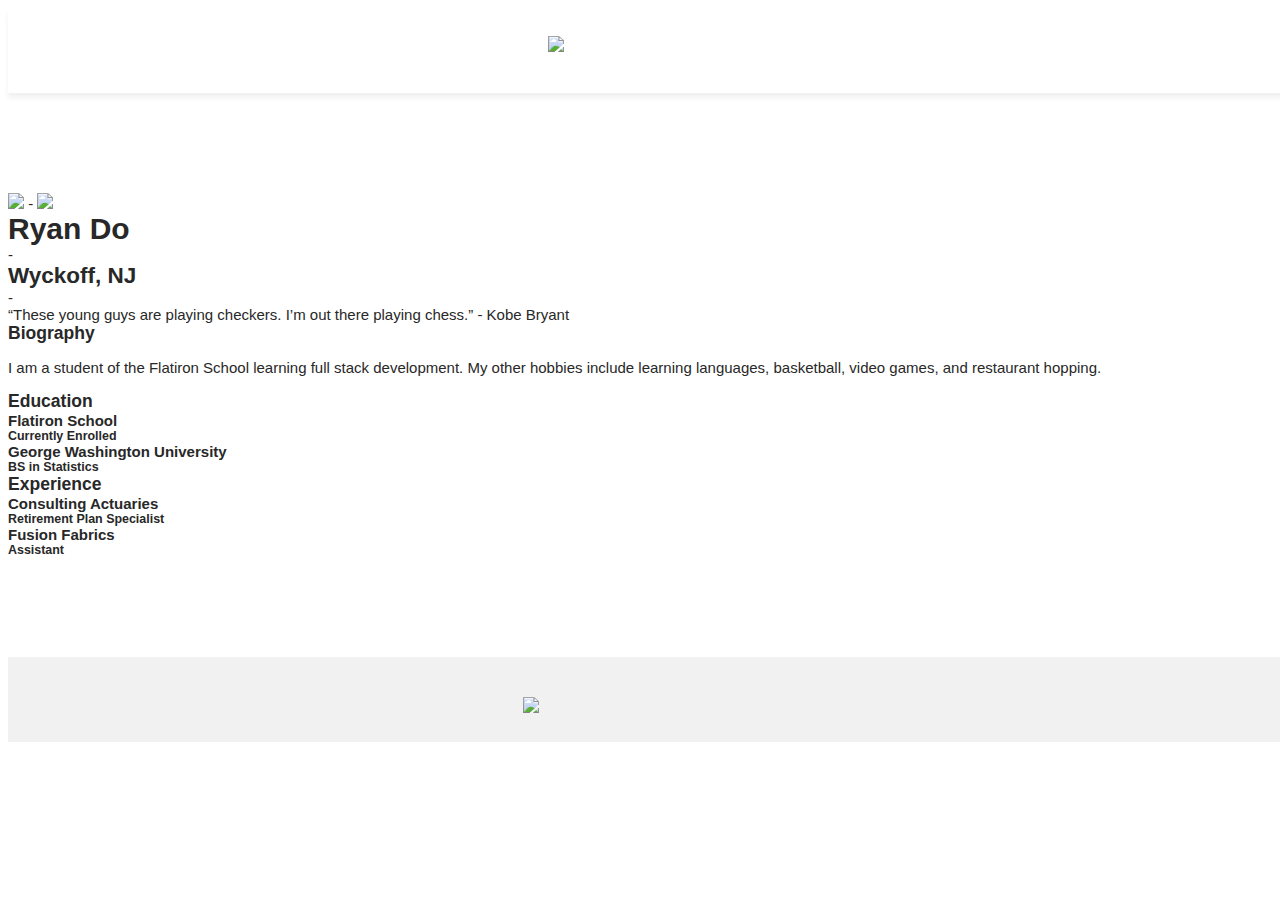
==== commit 6ca67024: "Done." ====
--- a/css/styles.css
+++ b/css/styles.css
@@ -134,9 +134,14 @@
   height: 400px;
 }
 
+<<<<<<< HEAD
+#ryan-do-cover {
+      background-image: url("http://imgur.com/m631zsp.jpg");
+=======
 
 #ryan-do-cover {
     background-image: url("http://imgur.com/m631zsp.jpg");
+>>>>>>> ee7dd481b35da6c70bf50f3330e2290fea3fdec6
 }
 
 #ryan-do-card {
